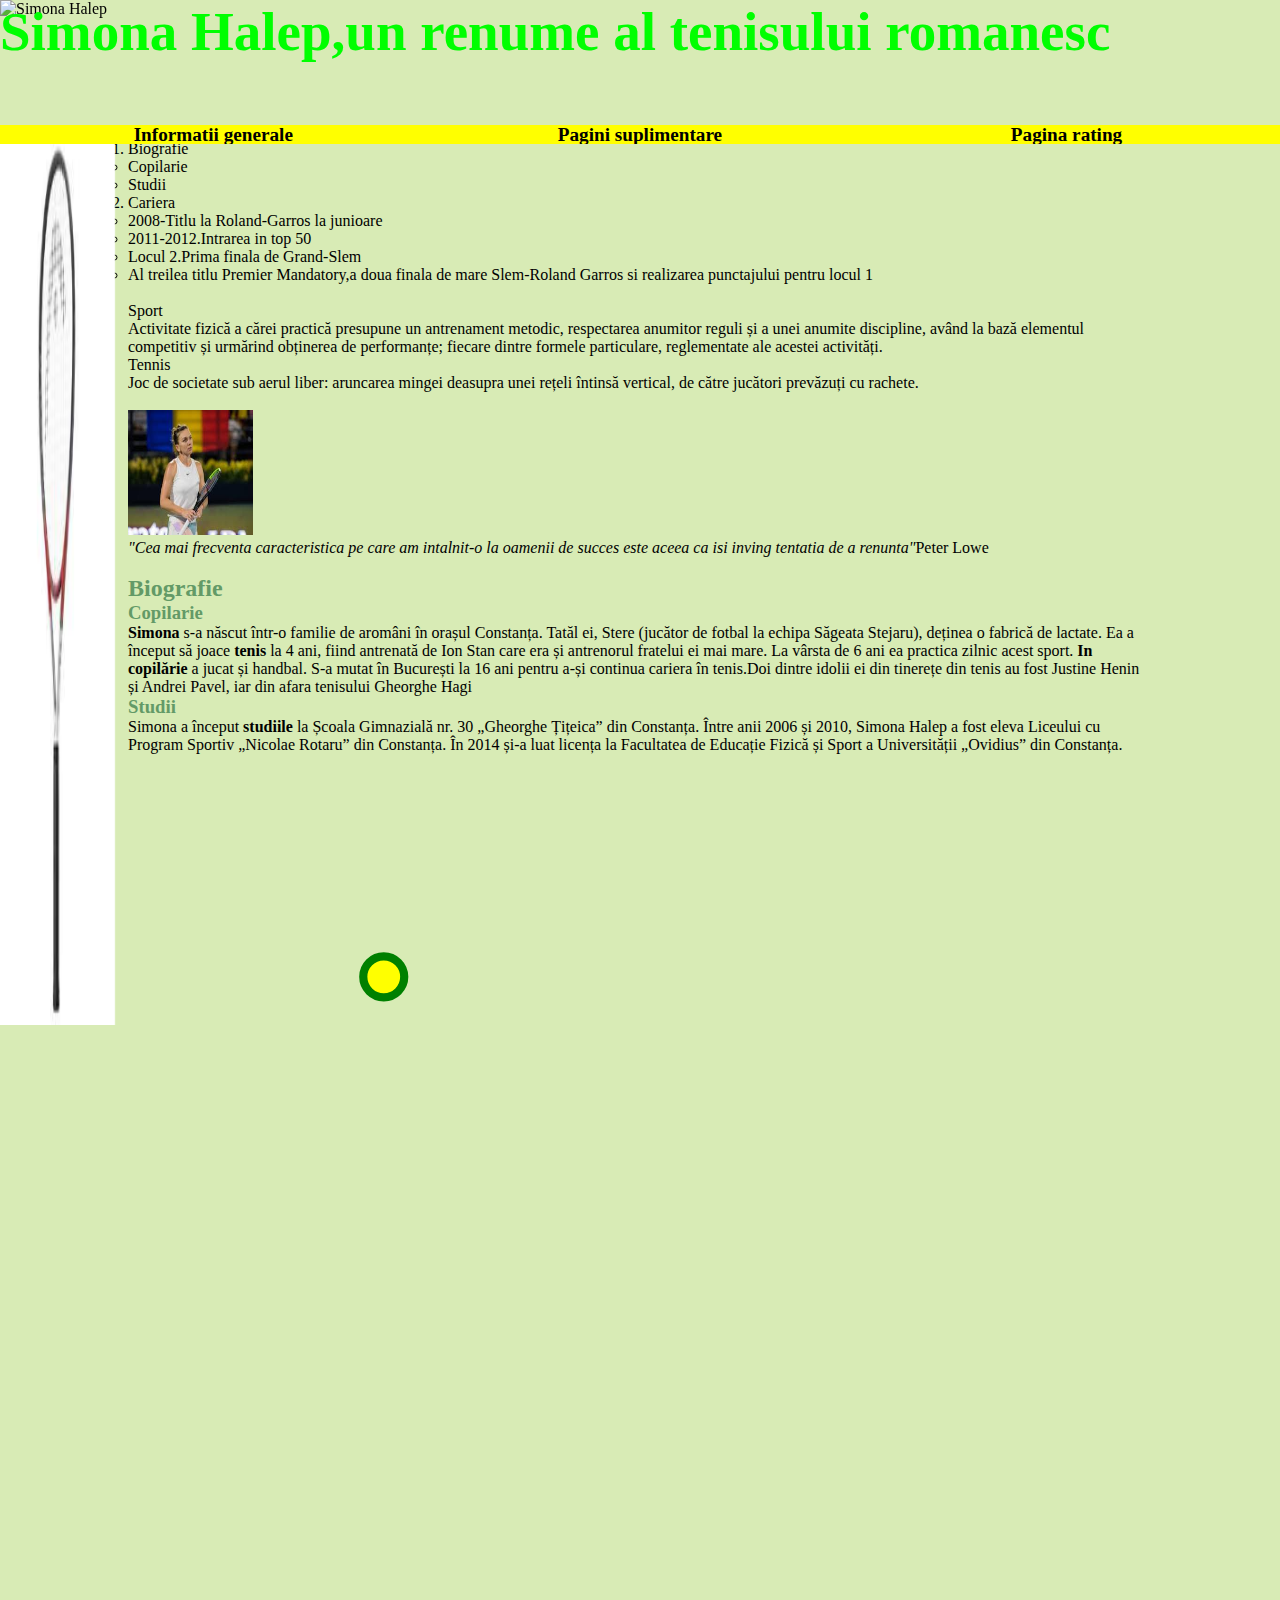
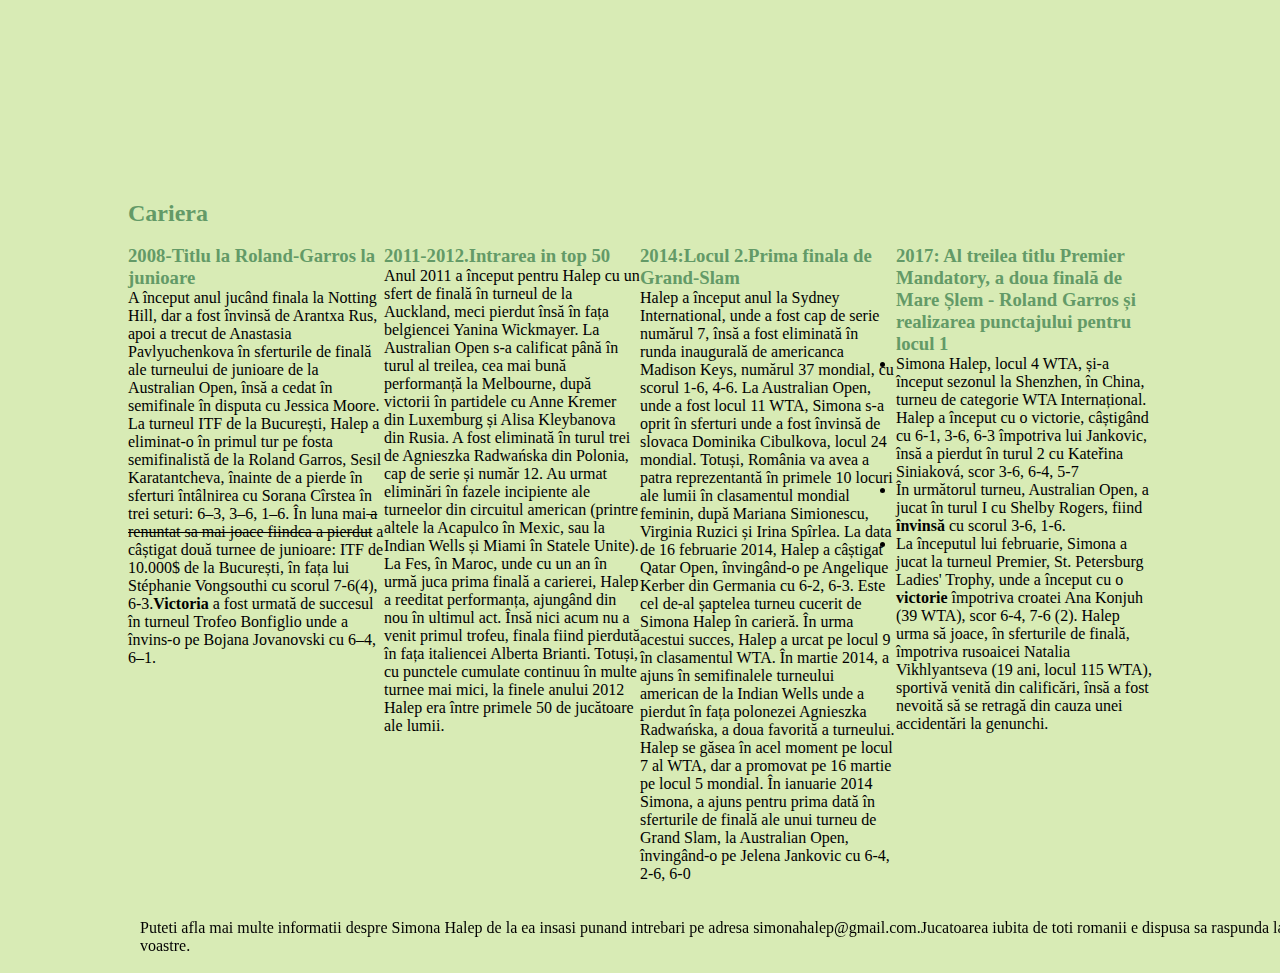
==== index.html @ bb3df4ee "Update index.html" ====
<!DOCTYPE html>
<html lang="ro">
    <head>
        <title>Informatii generale</title>
		<link rel="shortcut icon" type="image/x-icon" href="Resurse/favicon-1.ico">
		<meta charset="UTF-8">
		<meta name="description" content="Aceasta pagina contine informatii generale despre sportiva de la primii ani de copilarie pana la obtinerea celebritatii ca jucatoare de tenis in Romania.">
		<meta name="keywords" content="Simona,tennis,copilarie,studii,esecuri,victorii">
		<meta name="author" content="Stan Nicolae-Alexandru">
		<meta name="viewport" content="width=device-width, initial-scale=1.0">
		<link rel="stylesheet" type="text/css" href="stil_index.css">			  
    </head>
    <body>
        <header>
		    <img id="imgtop" src="https://cacheimg.gsp.ro/autocrop/smp-images-production/gsp.ro/09122019/1575908264228.jpg?width=924&height=600" alt="Simona Halep" title="Simona Halep" >
			 <nav class="wrapper">
				<ul class="menu">
					<li><a href="index.html">Informatii generale</a></li>
					<li>
						<div>Pagini suplimentare</div>
						<ul class="submenu">
							<li><a href="Scoruri.html">Scoruri</a></li>
							<li><a href="Galerie.html">Galerie</a></li>
						</ul>
					</li>
                    <li><a href="Pagina rating.html">Pagina rating</a></li>					
				</ul>
		    </nav>
			<img id="imgleft" src="[data-uri]" alt="Simona Halep" title="Simona Halep" height="100%" width="20%">
			<br>
			<br>
			<br>
            <h1 id="top">Simona Halep,un renume al tenisului romanesc</h1>
        </header>
        <main>
		    <br>
			<br>
            <nav>
			    <ol>
				    <li><a href="#1">Biografie</a>
						<ul>
						    <li><a href="#11">Copilarie</a></li>
						    <li><a href="#12">Studii</a></li>
					    </ul>
					</li>
					<li><a href="#2">Cariera</a>
						<ul>
							<li><a href="#21">2008-Titlu la Roland-Garros la junioare</a></li>
							<li><a href="#22">2011-2012.Intrarea in top 50</a></li>
							<li><a href="#23">Locul 2.Prima finala de Grand-Slem</a></li>
							<li><a href="#24">Al treilea titlu Premier Mandatory,a doua finala de mare Slem-Roland Garros si realizarea punctajului pentru locul 1</a></li> 
						</ul>
					</li>
				</ol>
            </nav>
	    <br>
	    <dl id="def">
		 <dt>Sport</dt>
                 <dd>Activitate fizică a cărei practică presupune un antrenament metodic, respectarea anumitor reguli și a unei anumite discipline, având la bază elementul competitiv și urmărind obținerea de performanțe; fiecare dintre formele particulare, reglementate ale acestei activități.</dd>
	         <dt>Tennis</dt>
                 <dd>Joc de societate sub aerul liber: aruncarea mingei deasupra unei rețeli întinsă vertical, de către jucători prevăzuți cu rachete.</dd>
	    </dl>
	    <br>
            <img src="[data-uri]" alt="Simona Halep" title="Simona Halep" height="125" width="125">
       	    <figcaption><i>"Cea mai frecventa caracteristica pe care am intalnit-o la oamenii de succes este aceea ca isi inving tentatia de a renunta"</i>Peter Lowe</figcaption>
            <br>
            <section>
                <h2 id="1">Biografie</h2>
                <section>
					<h3 id="11">Copilarie</h3>
				    <p><b>Simona</b> s-a născut într-o familie de aromâni în orașul Constanța. Tatăl ei, Stere (jucător de fotbal la echipa Săgeata Stejaru), deținea o fabrică de lactate. Ea a început să joace <b>tenis</b> la 4 ani, fiind antrenată de Ion Stan care era și antrenorul fratelui ei mai mare. La vârsta de 6 ani ea practica zilnic acest sport. <b>In copilărie</b> a jucat și handbal. S-a mutat în București la 16 ani pentru a-și continua cariera în tenis.Doi dintre idolii ei din tinerețe din tenis au fost Justine Henin și Andrei Pavel, iar din afara tenisului Gheorghe Hagi</p>
                </section>
			    <section>
					<h3 id="12">Studii</h3>
				    <p>Simona a început <b>studiile</b> la Școala Gimnazială nr. 30 „Gheorghe Țițeica” din Constanța. Între anii 2006 și 2010, Simona Halep a fost eleva Liceului cu Program Sportiv „Nicolae Rotaru” din Constanța.
În 2014 și-a luat licența la Facultatea de Educație Fizică și Sport a Universității „Ovidius” din Constanța.</p> 
                </section>
				<br>
				<svg viewBox="0 0 250 250" xmlns="http://www.w3.org/2000/svg">
					<circle cx="50" cy="50" r="5" stroke="green" stroke-width="2" fill="yellow" >
						<animate attributeType="XML" attributeName="cx" from="50" to="200" dur="10s" repeatCount="10"/>
					</circle>
                </svg>
				<br>
				<section id="Columns">
                    <h2 id="2">Cariera</h2>
					<br>
				</section>
				<section id="Parent">	
					<section>
					    <h3 id="21">2008-Titlu la Roland-Garros la junioare</h3>
                        <p>A început anul jucând finala la Notting Hill, dar a fost învinsă de Arantxa Rus, apoi a trecut de Anastasia Pavlyuchenkova în sferturile de finală ale turneului de junioare de la Australian Open, însă a cedat în semifinale în disputa cu Jessica Moore.
La turneul ITF de la București, Halep a eliminat-o în primul tur pe fosta semifinalistă de la Roland Garros, Sesil Karatantcheva, înainte de a pierde în sferturi întâlnirea cu Sorana Cîrstea în trei seturi: 6–3, 3–6, 1–6.
În luna mai<s> a renuntat sa mai joace fiindca a pierdut</s> a câștigat două turnee de junioare: ITF de 10.000$ de la București, în fața lui Stéphanie Vongsouthi cu scorul 7-6(4), 6-3.<b>Victoria</b> a fost urmată de succesul în turneul Trofeo Bonfiglio unde a învins-o pe Bojana Jovanovski cu 6–4, 6–1.</p>
                    </section>
                    <section>
                        <h3 id="22">2011-2012.Intrarea in top 50</h3>
                        <p>Anul 2011 a început pentru Halep cu un sfert de finală în turneul de la Auckland, meci pierdut însă în fața belgiencei Yanina Wickmayer. La Australian Open s-a calificat până în turul al treilea, cea mai bună performanță la Melbourne, după victorii în partidele cu Anne Kremer din Luxemburg și Alisa Kleybanova din Rusia. A fost eliminată în turul trei de Agnieszka Radwańska din Polonia, cap de serie și număr 12.
Au urmat eliminări în fazele incipiente ale turneelor din circuitul american (printre altele la Acapulco în Mexic, sau la Indian Wells și Miami în Statele Unite). La Fes, în Maroc, unde cu un an în urmă juca prima finală a carierei, Halep a reeditat performanța, ajungând din nou în ultimul act. Însă nici acum nu a venit primul trofeu, finala fiind pierdută în fața italiencei Alberta Brianti.
Totuși, cu punctele cumulate continuu în multe turnee mai mici, la finele anului 2012 Halep era între primele 50 de jucătoare ale lumii.</p>
                    </section>
					<section>
					    <h3 id="23">2014:Locul 2.Prima finala de Grand-Slam</h3>
                        <p>Halep a început anul la Sydney International, unde a fost cap de serie numărul 7, însă a fost eliminată în runda inaugurală de americanca Madison Keys, numărul 37 mondial, cu scorul 1-6, 4-6. La Australian Open, unde a fost locul 11 WTA, Simona s-a oprit în sferturi unde a fost învinsă de slovaca Dominika Cibulkova, locul 24 mondial. Totuși, România va avea a patra reprezentantă în primele 10 locuri ale lumii în clasamentul mondial feminin, după Mariana Simionescu, Virginia Ruzici și Irina Spîrlea.
La data de 16 februarie 2014, Halep a câștigat Qatar Open, învingând-o pe Angelique Kerber din Germania cu 6-2, 6-3. Este cel de-al șaptelea turneu cucerit de Simona Halep în carieră. În urma acestui succes, Halep a urcat pe locul 9 în clasamentul WTA.
În martie 2014, a ajuns în semifinalele turneului american de la Indian Wells unde a pierdut în fața polonezei Agnieszka Radwańska, a doua favorită a turneului. Halep se găsea în acel moment pe locul 7 al WTA, dar a promovat pe 16 martie pe locul 5 mondial.
În ianuarie 2014 Simona, a ajuns pentru prima dată în sferturile de finală ale unui turneu de Grand Slam, la Australian Open, învingând-o pe Jelena Jankovic cu 6-4, 2-6, 6-0</p>
					</section>
                    <section>
                        <h3 id="24">2017: Al treilea titlu Premier Mandatory, a doua finală de Mare Șlem - Roland Garros și realizarea punctajului pentru locul 1</h3>
						<ul>
							<li>Simona Halep, locul 4 WTA, și-a început sezonul la Shenzhen, în China, turneu de categorie WTA Internațional. Halep a început cu o victorie, câștigând cu 6-1, 3-6, 6-3 împotriva lui Jankovic, însă a pierdut în turul 2 cu Kateřina Siniaková, scor 3-6, 6-4, 5-7</li>
							<li>În următorul turneu, Australian Open, a jucat în turul I cu Shelby Rogers, fiind <b>învinsă</b> cu scorul 3-6, 1-6.</li>
							<li>La începutul lui februarie, Simona a jucat la turneul Premier, St. Petersburg Ladies' Trophy, unde a început cu o <b>victorie</b> împotriva croatei Ana Konjuh (39 WTA), scor 6-4, 7-6 (2). Halep urma să joace, în sferturile de finală, împotriva rusoaicei Natalia Vikhlyantseva (19 ani, locul 115 WTA), sportivă venită din calificări, însă a fost nevoită să se retragă din cauza unei accidentări la genunchi.</li>
                        </ul>							
                    </section>
		        </section>
		  </main>
		  <br>
		  <br>
          <footer>Puteti afla mai multe informatii despre Simona Halep de la ea insasi punand intrebari pe adresa <i><a href="mailto:simonahalep1@gmail.com" id="mail"></i> simonahalep@gmail.com</a>.Jucatoarea iubita de toti romanii e dispusa sa raspunda la toate curiozitatile voastre.</footer>
          <br>		  
     </body>
</html>
---- stil_index.css ----
*{
	margin:0px;
	padding:0px;
	text-indent:0px;
}
main{
	padding-left:10%;
	padding-right:10%;
	padding-top:50px;
}
h1{
	position:fixed;
	font-family:Palace Script MT;
	font-size:55px;
	text-align:center;
	z-index:2;
	color:lime;
	left:0px;
	top:0px;
}
#imgtop{
	position:fixed;
	left:0px;
	top:0px;
	z-index:1;
	height:18%;
	width:100%;
	top:0px;
}
#imgleft{
	position:fixed;
	left:0px;
	top:125px;
	height:100%; 
	width:9%;
}	
header>nav{
	width:100%;
	position:fixed;
	z-index:2;
	left:0px;
	top:125px;
}

ul.menu>li, ul.menu>li>ul.submenu>li{
	display:block;
	font-size:1.2rem;
	font-weight:bold;
	height:1.2rem;
	line-height:1.2rem;
	text-align:center;		
	list-style-type:none;
	overflow:hidden;
}
ul.menu>li{
	float:left;
	width:33.33%;
	background:yellow;
	border-color:lime;
	border-width:3px;
}
 ul.submenu>li{
	width:100%;
	background:pink;
	border-color:purple;
	border-width:3px;
}
ul.menu>li>a,ul.menu>li>div,ul.submenu>li>a{
	display:block;
	height:100%;
	text-decoration:none;
	color:black;
}
ul.menu>li>a:hover, ul.submenu>li>a:hover{
	background:lime;
}
ul.menu>li:hover{
	overflow:visible;
}
h2{
	font-family:"Elephant";
	color:#639A67;
}
h3{
	color:#639A67;
}
#Parent{
	display:flex;
	flex:row nowrap;
	justify-content:space-between;
}
#Parent>section{
	flex-grow:1;
	flex-basis:0;
}
#2{
	display:block;
	text-align:center;
}
body{
	background-color:#D8EBB5;
}
a{
	text-decoration:none;
	color:black
}
footer{
	right:-140px;
	position:relative;
}

@media screen and (max-width:320px){
	*{
		margin:0px;
		padding:0px;
		text-indent:0px;
	}
	main{
		padding-left:10%;
		padding-right:10%;
		padding-top:50px;
		font-size:13px;
	}
	h1{
		position:fixed;
		font-family:Palace Script MT;
		font-size:25px;
		text-align:center;
		z-index:2;
		color:lime;
		left:0px;
		top:0px;
	}
	#imgtop{
		position:fixed;
		left:0px;
		top:0px;
		z-index:1;
		height:18%;
		width:100%;
		top:0px;
	}
	#imgleft{
		position:fixed;
		left:0px;
		top:75px;
		height:100%; 
		width:9%;
	}	
	header>nav{
		width:100%;
		position:fixed;
		z-index:2;
		left:0px;
		top:75px;
	}

	ul.menu>li, ul.menu>li>ul.submenu>li{
		display:block;
		font-size:0.7rem;
		font-weight:bold;
		height:1.2rem;
		line-height:1.2rem;
		text-align:center;		
		list-style-type:none;
		overflow:hidden;
	}
	ul.menu>li{
		float:left;
		width:33.33%;
		background:yellow;
		border-color:lime;
		border-width:3px;
	}
	 ul.submenu>li{
		width:100%;
		background:pink;
		border-color:purple;
		border-width:3px;
	}
	ul.menu>li>a,ul.menu>li>div,ul.submenu>li>a{
		display:block;
		height:100%;
		text-decoration:none;
		color:black;
	}
	ul.menu>li>a:hover, ul.submenu>li>a:hover{
		background:lime;
	}
	ul.menu>li:hover{
		overflow:visible;
	}
	h2{
		font-family:"Elephant";
		color:#639A67;
	}
	h3{
		color:#639A67;
	}
	#Parent{
		display:block;
	}
	#2{
		display:block;
		text-align:center;
	}
	body{
		background-color:#D8EBB5;
	}
	a{
		text-decoration:none;
		color:black
	}
	footer{
		font-size:12px;
		right:-40px;
		position:relative;
	}
}
@media screen and (max-width:768px){
	*{
		margin:0px;
		padding:0px;
		text-indent:0px;
	}
	main{
		padding-left:10%;
		padding-right:10%;
		padding-top:50px;
		font-size:13px;
	}
	h1{
		position:fixed;
		font-family:Palace Script MT;
		font-size:25px;
		text-align:center;
		z-index:2;
		color:lime;
		left:0px;
		top:0px;
	}
	#imgtop{
		position:fixed;
		left:0px;
		top:0px;
		z-index:1;
		height:13%;
		width:100%;
		top:0px;
	}
	#imgleft{
		position:fixed;
		left:0px;
		top:120px;
		height:100%; 
		width:9%;
	}	
	header>nav{
		width:100%;
		position:fixed;
		z-index:2;
		left:0px;
		top:120px;
	}

	ul.menu>li, ul.menu>li>ul.submenu>li{
		display:block;
		font-size:0.7rem;
		font-weight:bold;
		height:1.2rem;
		line-height:1.2rem;
		text-align:center;		
		list-style-type:none;
		overflow:hidden;
	}
	ul.menu>li{
		float:left;
		width:33.33%;
		background:yellow;
		border-color:lime;
		border-width:3px;
	}
	 ul.submenu>li{
		width:100%;
		background:pink;
		border-color:purple;
		border-width:3px;
	}
	ul.menu>li>a,ul.menu>li>div,ul.submenu>li>a{
		display:block;
		height:100%;
		text-decoration:none;
		color:black;
	}
	ul.menu>li>a:hover, ul.submenu>li>a:hover{
		background:lime;
	}
	ul.menu>li:hover{
		overflow:visible;
	}
	h2{
		font-family:"Elephant";
		color:#639A67;
	}
	h3{
		color:#639A67;
	}
	#Parent{
		display:grid;
		grid-template-columns:auto auto;
	}
	#2{
		display:block;
		text-align:center
	}
	body{
		background-color:#D8EBB5;
	}
	a{
		text-decoration:none;
		color:black
	}
	footer{
		font-size:15px;
		right:-80 px;
		position:relative;
	}
}
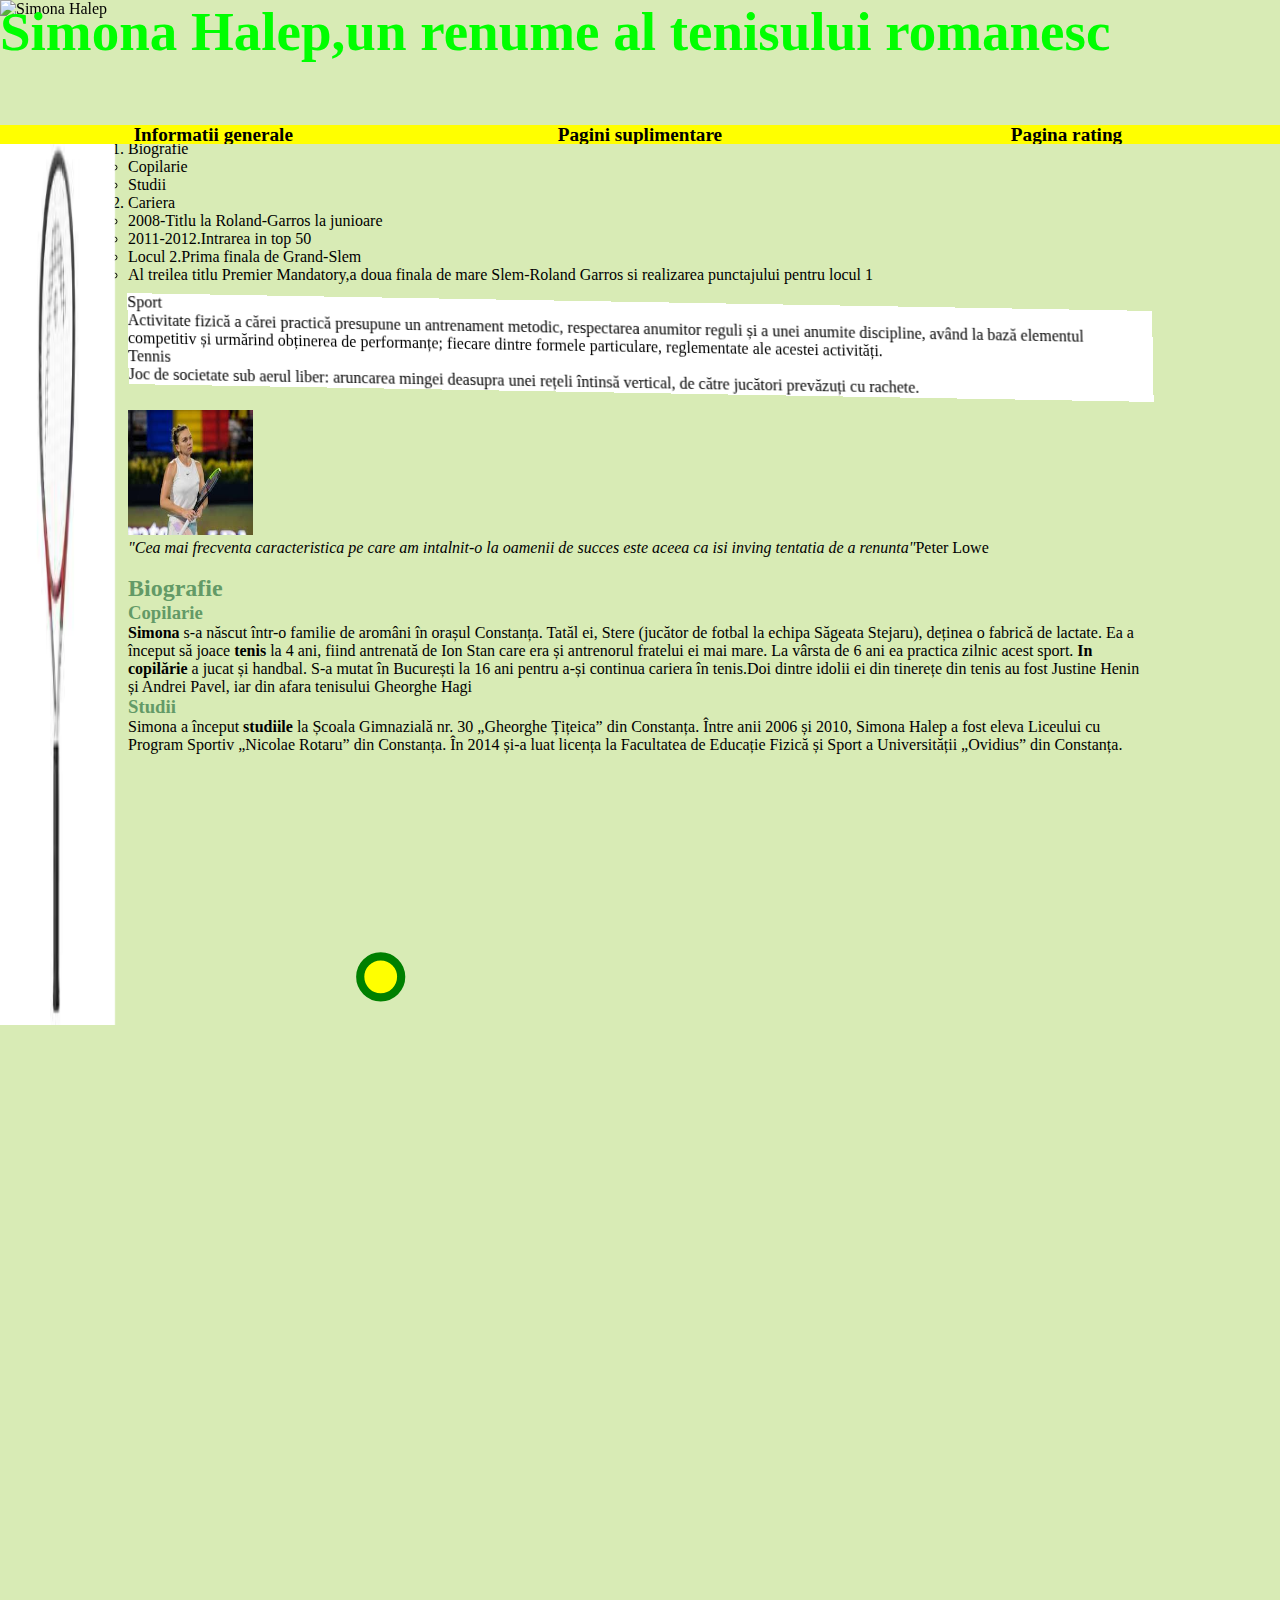
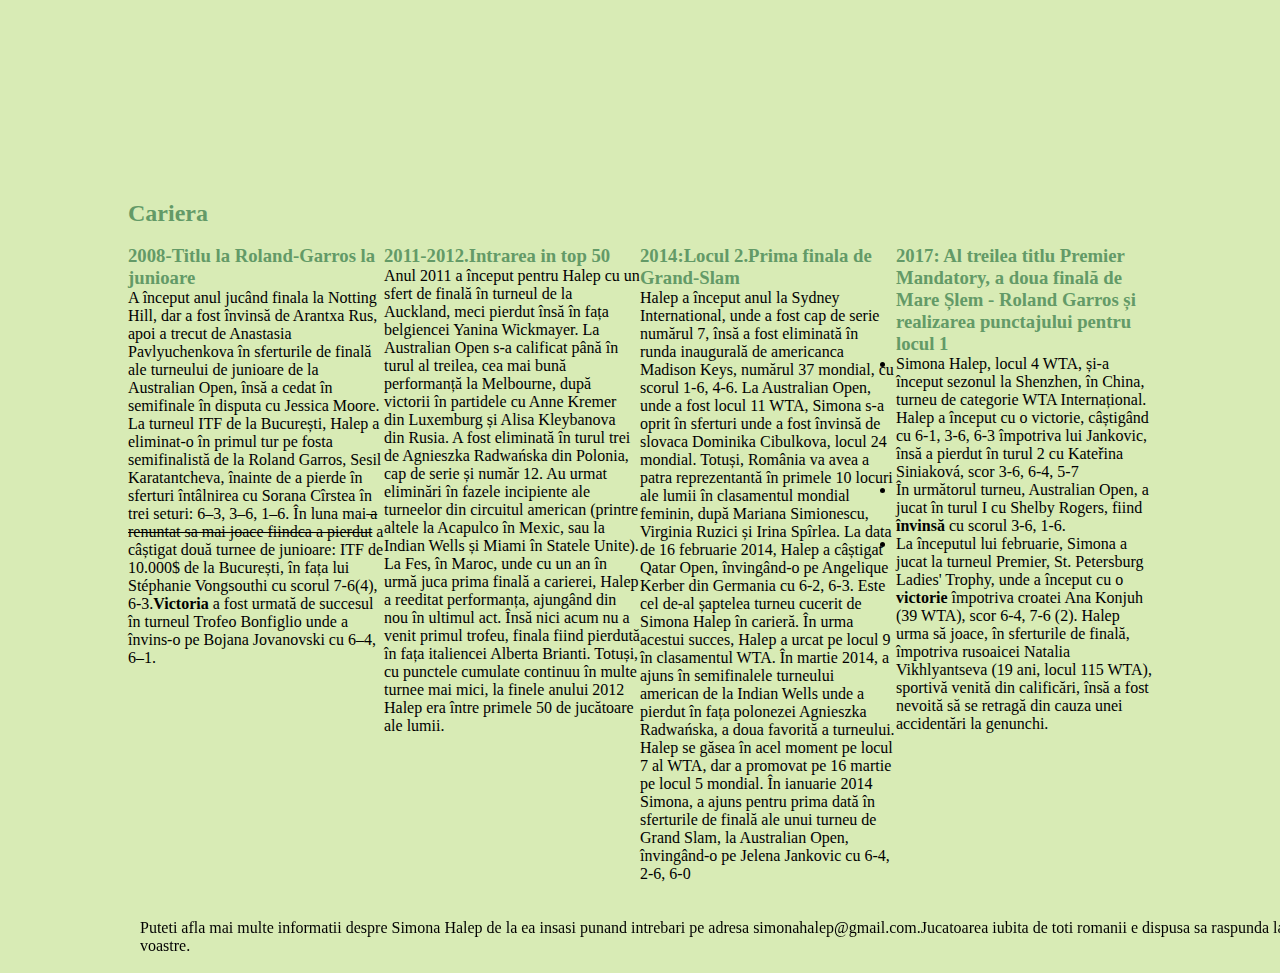
==== commit 04d83ce0: "Update index.html" ====
--- a/index.html
+++ b/index.html
@@ -12,6 +12,7 @@
     </head>
     <body>
         <header>
+		    <h1 id="top">Simona Halep,un renume al tenisului romanesc</h1>
 		    <img id="imgtop" src="https://cacheimg.gsp.ro/autocrop/smp-images-production/gsp.ro/09122019/1575908264228.jpg?width=924&height=600" alt="Simona Halep" title="Simona Halep" >
 			 <nav class="wrapper">
 				<ul class="menu">
@@ -30,7 +31,6 @@
 			<br>
 			<br>
 			<br>
-            <h1 id="top">Simona Halep,un renume al tenisului romanesc</h1>
         </header>
         <main>
 		    <br>
--- a/stil_index.css
+++ b/stil_index.css
@@ -14,9 +14,23 @@
 	font-size:55px;
 	text-align:center;
 	z-index:2;
+	animation-name:welcome;
+	animation-duration:2s;
+	animation-timing-function:linear;
 	color:lime;
 	left:0px;
 	top:0px;
+}
+@keyframes welcome{
+	0%{color:red;
+	   left:300px;
+	   top:0px;}
+	50%{color:yellow;
+	   left:150px;
+	   top:0px;}
+	100%{color:lime;
+	   left:0px;
+	   top:0px;}	
 }
 #imgtop{
 	position:fixed;
@@ -104,6 +118,10 @@
 	text-decoration:none;
 	color:black
 }
+#def{
+    background-color:white;
+    transform:skew(1deg,1deg);	
+}
 footer{
 	right:-140px;
 	position:relative;
@@ -126,10 +144,18 @@
 		font-family:Palace Script MT;
 		font-size:25px;
 		text-align:center;
+		animation-name:smallwelcome;
+	        animation-duration:2s;
+	        animation-timing-function:linear;
 		z-index:2;
 		color:lime;
 		left:0px;
 		top:0px;
+	}
+	@keyframes smallwelcome{
+		0%{color:red;}
+		50%{color:yellow;}
+		100%{color:lime;}	
 	}
 	#imgtop{
 		position:fixed;
@@ -211,6 +237,10 @@
 		text-decoration:none;
 		color:black
 	}
+	#def{
+	         background-color:white;
+                 transform:skew(1deg,1deg);	
+        }
 	footer{
 		font-size:12px;
 		right:-40px;
@@ -232,19 +262,30 @@
 	h1{
 		position:fixed;
 		font-family:Palace Script MT;
-		font-size:25px;
+		font-size:37px;
 		text-align:center;
 		z-index:2;
 		color:lime;
 		left:0px;
 		top:0px;
 	}
+	@keyframes welcome{
+		0%{color:red;
+		   left:300px;
+		   top:0px;}
+		50%{color:yellow;
+		    left:150px;
+		    top:0px;}
+		100%{color:lime;
+		    left:0px;
+		    top:0px;}	
+	}
 	#imgtop{
 		position:fixed;
 		left:0px;
 		top:0px;
 		z-index:1;
-		height:13%;
+		height:10%;
 		width:100%;
 		top:0px;
 	}
@@ -253,7 +294,7 @@
 		left:0px;
 		top:120px;
 		height:100%; 
-		width:9%;
+		width:7%;
 	}	
 	header>nav{
 		width:100%;
@@ -320,6 +361,10 @@
 		text-decoration:none;
 		color:black
 	}
+	#def{
+	        background-color:white;
+                transform:skew(1deg,1deg) translate(7px);	
+        }
 	footer{
 		font-size:15px;
 		right:-80 px;
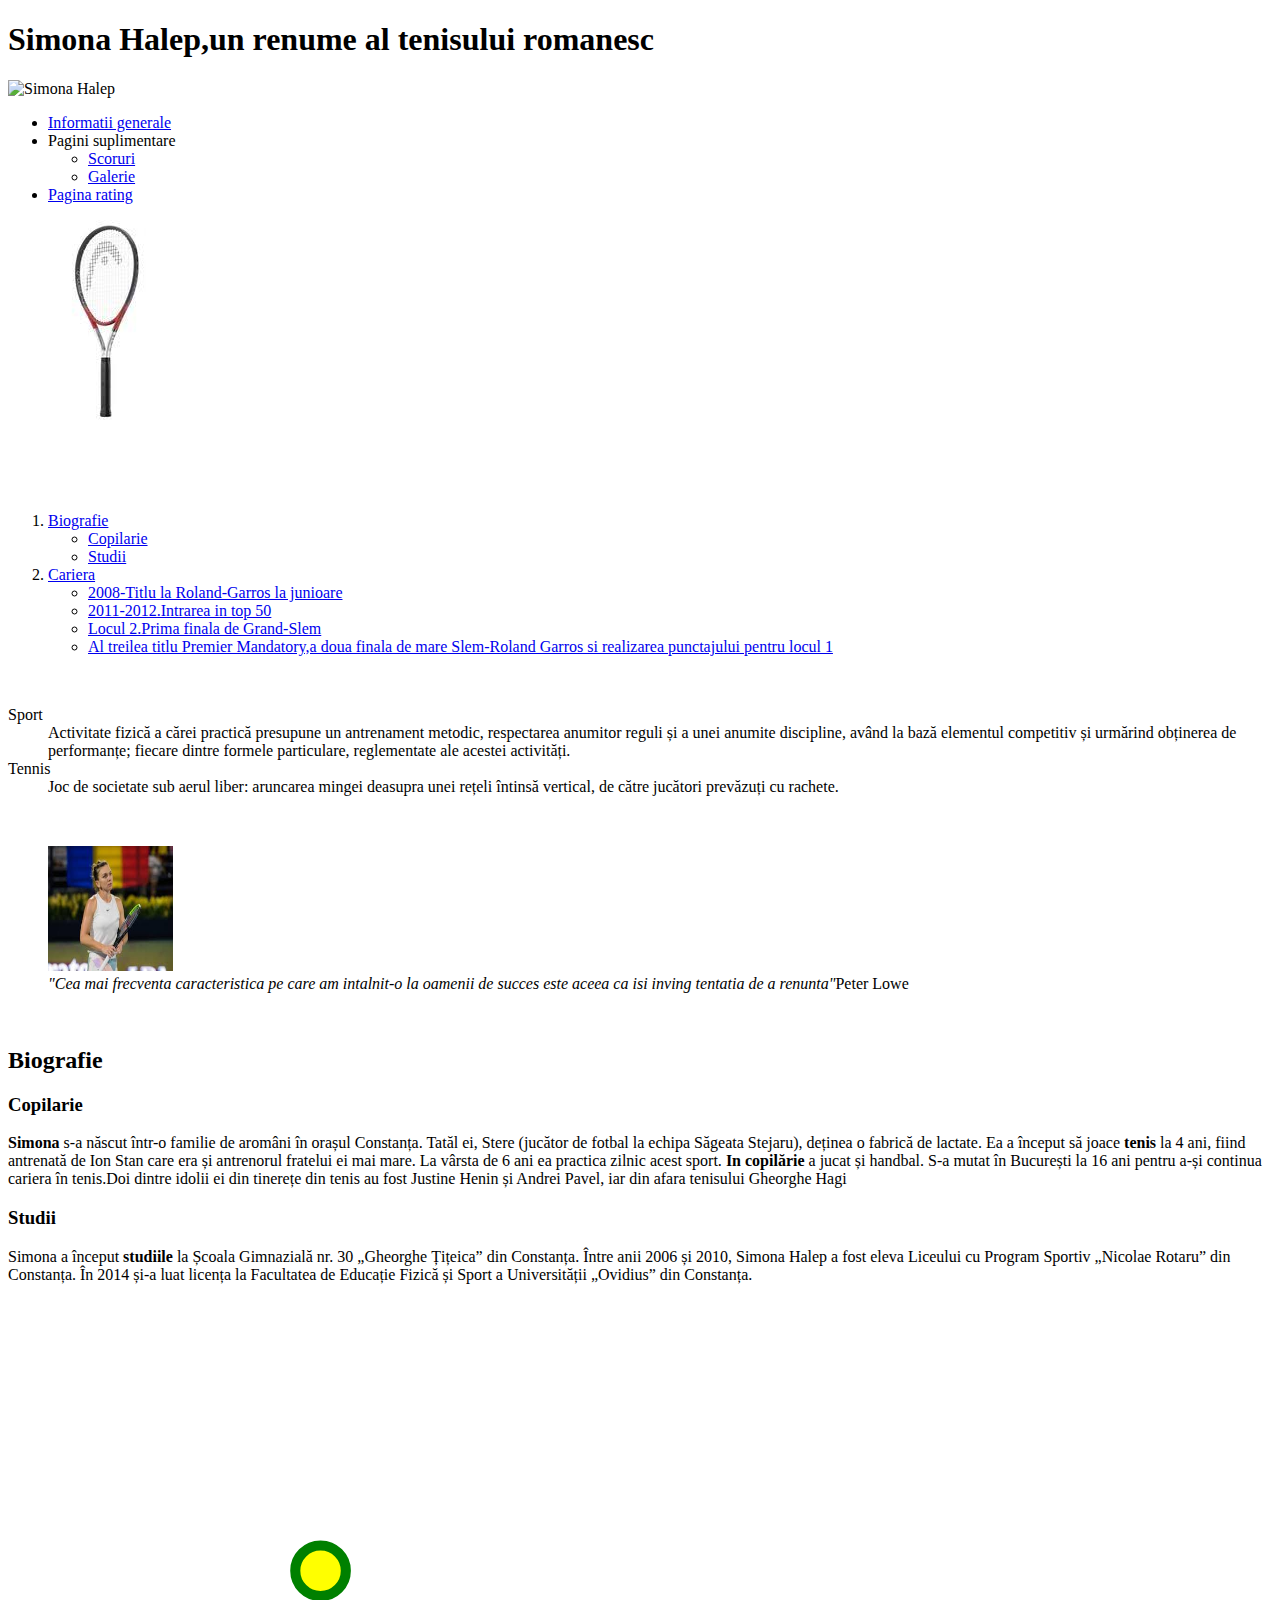
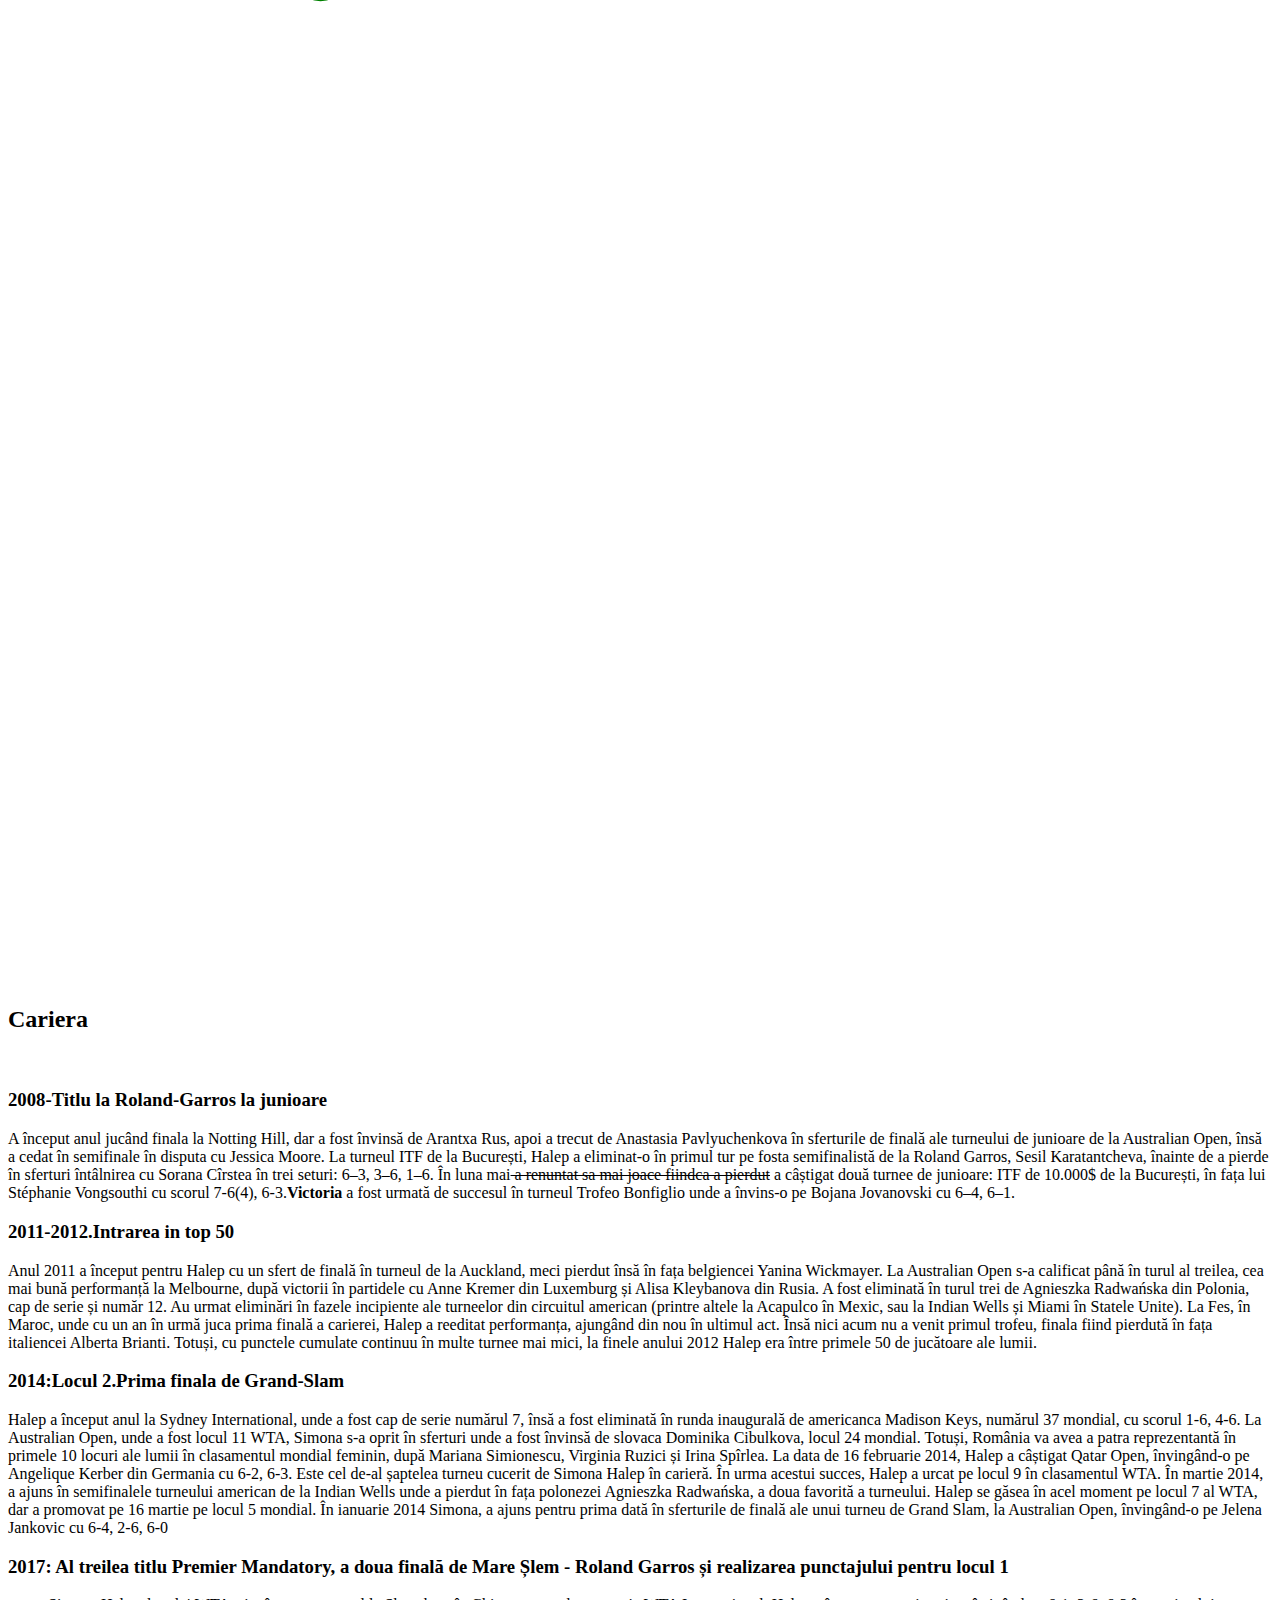
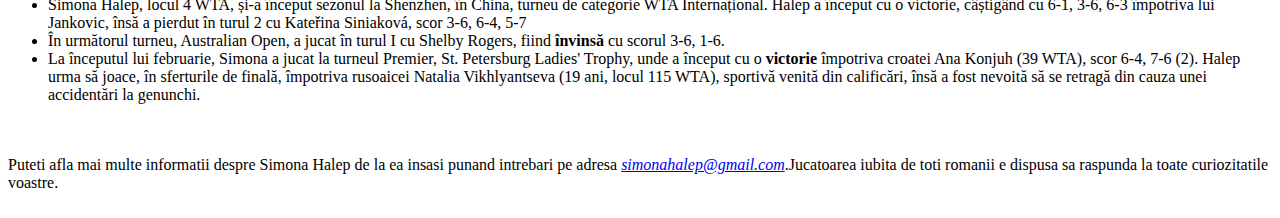
==== commit bff240a4: "Update index.html" ====
--- a/index.html
+++ b/index.html
@@ -8,7 +8,7 @@
 		<meta name="keywords" content="Simona,tennis,copilarie,studii,esecuri,victorii">
 		<meta name="author" content="Stan Nicolae-Alexandru">
 		<meta name="viewport" content="width=device-width, initial-scale=1.0">
-		<link rel="stylesheet" type="text/css" href="stil_index.css">			  
+		<link rel="stylesheet" type="text/css" href="stil.css">			  
     </head>
     <body>
         <header>
@@ -24,10 +24,10 @@
 							<li><a href="Galerie.html">Galerie</a></li>
 						</ul>
 					</li>
-                    <li><a href="Pagina rating.html">Pagina rating</a></li>					
+                    <li><a href="Paginarating.html">Pagina rating</a></li>					
 				</ul>
 		    </nav>
-			<img id="imgleft" src="[data-uri]" alt="Simona Halep" title="Simona Halep" height="100%" width="20%">
+			<img id="imgleft" src="[data-uri]" alt="Simona Halep" title="Simona Halep">
 			<br>
 			<br>
 			<br>
@@ -61,8 +61,10 @@
                  <dd>Joc de societate sub aerul liber: aruncarea mingei deasupra unei rețeli întinsă vertical, de către jucători prevăzuți cu rachete.</dd>
 	    </dl>
 	    <br>
-            <img src="[data-uri]" alt="Simona Halep" title="Simona Halep" height="125" width="125">
-       	    <figcaption><i>"Cea mai frecventa caracteristica pe care am intalnit-o la oamenii de succes este aceea ca isi inving tentatia de a renunta"</i>Peter Lowe</figcaption>
+            <figure>
+                <img src="[data-uri]" alt="Simona Halep" title="Simona Halep" height="125" width="125">
+       	        <figcaption><i>"Cea mai frecventa caracteristica pe care am intalnit-o la oamenii de succes este aceea ca isi inving tentatia de a renunta"</i>Peter Lowe</figcaption>
+            </figure>
             <br>
             <section>
                 <h2 id="1">Biografie</h2>
@@ -86,7 +88,7 @@
                     <h2 id="2">Cariera</h2>
 					<br>
 				</section>
-				<section id="Parent">	
+				<div id="Parent">	
 					<section>
 					    <h3 id="21">2008-Titlu la Roland-Garros la junioare</h3>
                         <p>A început anul jucând finala la Notting Hill, dar a fost învinsă de Arantxa Rus, apoi a trecut de Anastasia Pavlyuchenkova în sferturile de finală ale turneului de junioare de la Australian Open, însă a cedat în semifinale în disputa cu Jessica Moore.
@@ -114,11 +116,12 @@
 							<li>La începutul lui februarie, Simona a jucat la turneul Premier, St. Petersburg Ladies' Trophy, unde a început cu o <b>victorie</b> împotriva croatei Ana Konjuh (39 WTA), scor 6-4, 7-6 (2). Halep urma să joace, în sferturile de finală, împotriva rusoaicei Natalia Vikhlyantseva (19 ani, locul 115 WTA), sportivă venită din calificări, însă a fost nevoită să se retragă din cauza unei accidentări la genunchi.</li>
                         </ul>							
                     </section>
-		        </section>
+		        </div>
+                    </section>
 		  </main>
 		  <br>
 		  <br>
-          <footer>Puteti afla mai multe informatii despre Simona Halep de la ea insasi punand intrebari pe adresa <i><a href="mailto:simonahalep1@gmail.com" id="mail"></i> simonahalep@gmail.com</a>.Jucatoarea iubita de toti romanii e dispusa sa raspunda la toate curiozitatile voastre.</footer>
+          <footer>Puteti afla mai multe informatii despre Simona Halep de la ea insasi punand intrebari pe adresa <i><a href="mailto:simonahalep1@gmail.com" id="mail">simonahalep@gmail.com</a></i>.Jucatoarea iubita de toti romanii e dispusa sa raspunda la toate curiozitatile voastre.</footer>
           <br>		  
      </body>
 </html>
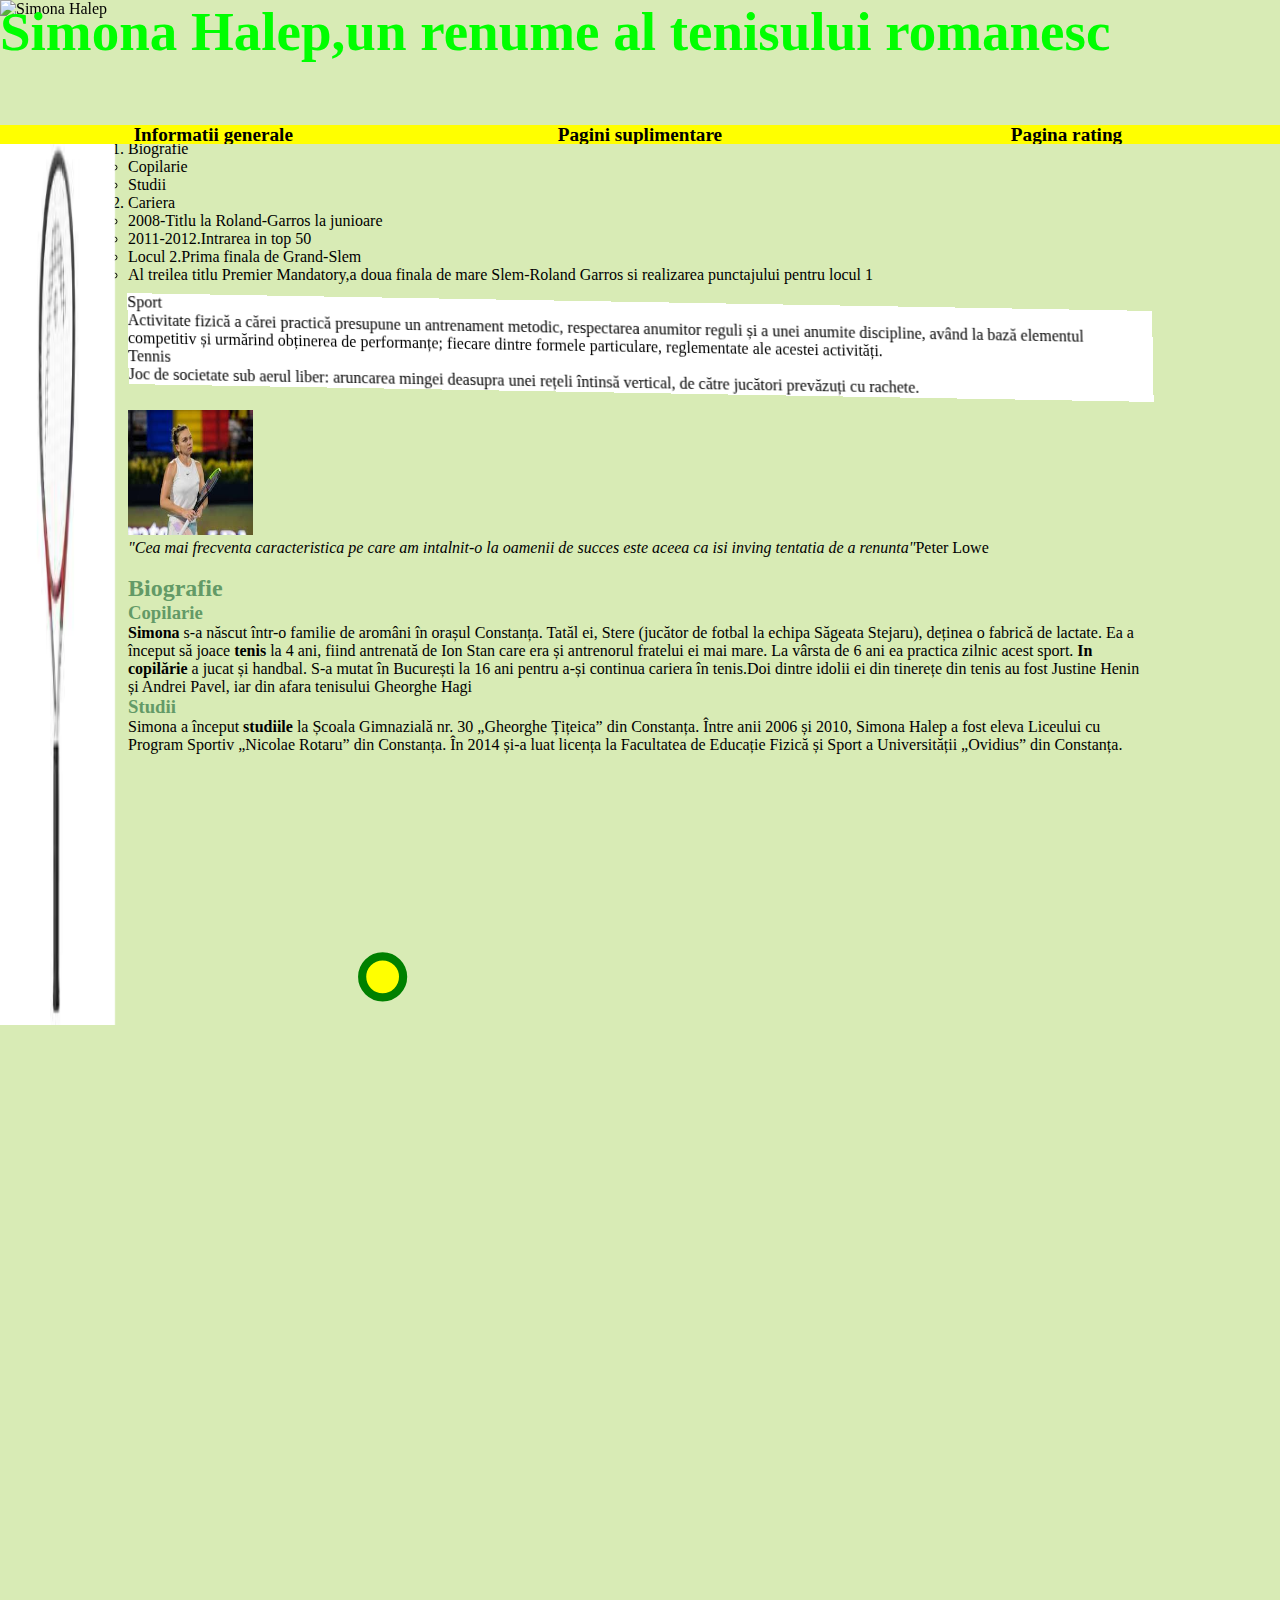
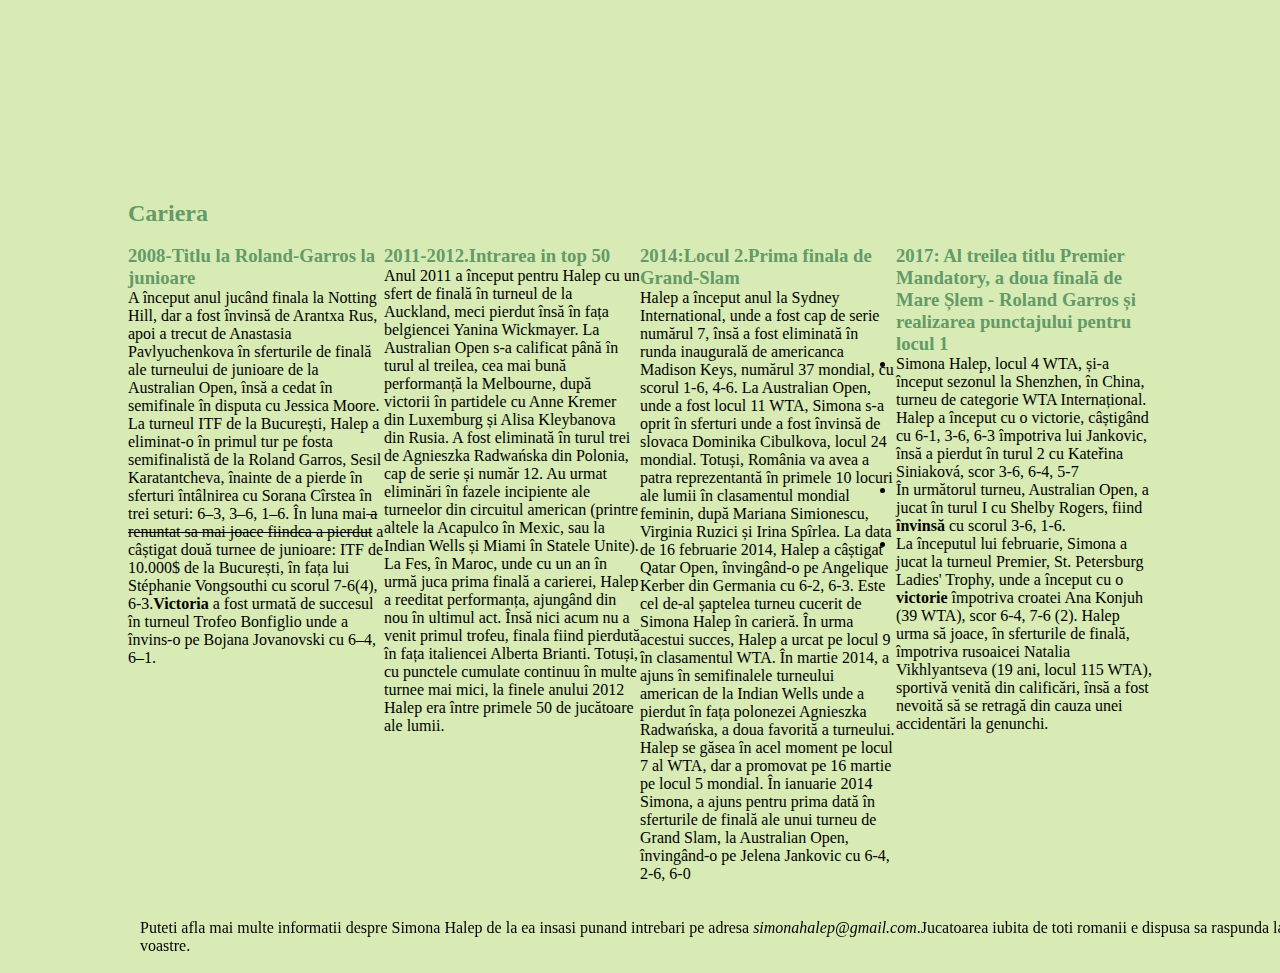
==== commit 04b4f45a: "Update index.html" ====
--- a/index.html
+++ b/index.html
@@ -8,7 +8,7 @@
 		<meta name="keywords" content="Simona,tennis,copilarie,studii,esecuri,victorii">
 		<meta name="author" content="Stan Nicolae-Alexandru">
 		<meta name="viewport" content="width=device-width, initial-scale=1.0">
-		<link rel="stylesheet" type="text/css" href="stil.css">			  
+		<link rel="stylesheet" type="text/css" href="stil_index.css">			  
     </head>
     <body>
         <header>
--- a/stil_index.css
+++ b/stil_index.css
@@ -0,0 +1,373 @@
+*{
+	margin:0px;
+	padding:0px;
+	text-indent:0px;
+}
+main{
+	padding-left:10%;
+	padding-right:10%;
+	padding-top:50px;
+}
+h1{
+	position:fixed;
+	font-family:PalaceScriptMT;
+	font-size:55px;
+	text-align:center;
+	z-index:2;
+	animation-name:welcome;
+	animation-duration:2s;
+	animation-timing-function:linear;
+	color:lime;
+	left:0px;
+	top:0px;
+}
+@keyframes welcome{
+	0%{color:red;
+	   left:300px;
+	   top:0px;}
+	50%{color:yellow;
+	   left:150px;
+	   top:0px;}
+	100%{color:lime;
+	   left:0px;
+	   top:0px;}	
+}
+#imgtop{
+	position:fixed;
+	left:0px;
+	top:0px;
+	z-index:1;
+	height:18%;
+	width:100%;
+	top:0px;
+}
+#imgleft{
+	position:fixed;
+	left:0px;
+	top:125px;
+	height:100%; 
+	width:9%;
+}	
+header>nav{
+	width:100%;
+	position:fixed;
+	z-index:2;
+	left:0px;
+	top:125px;
+}
+
+ul.menu>li, ul.menu>li>ul.submenu>li{
+	display:block;
+	font-size:1.2rem;
+	font-weight:bold;
+	height:1.2rem;
+	line-height:1.2rem;
+	text-align:center;		
+	list-style-type:none;
+	overflow:hidden;
+}
+ul.menu>li{
+	float:left;
+	width:33.33%;
+	background:yellow;
+	border-color:lime;
+	border-width:3px;
+}
+ ul.submenu>li{
+	width:100%;
+	background:pink;
+	border-color:purple;
+	border-width:3px;
+}
+ul.menu>li>a,ul.menu>li>div,ul.submenu>li>a{
+	display:block;
+	height:100%;
+	text-decoration:none;
+	color:black;
+}
+ul.menu>li>a:hover, ul.submenu>li>a:hover{
+	background:lime;
+}
+ul.menu>li:hover{
+	overflow:visible;
+}
+h2{
+	font-family:"Elephant";
+	color:#639A67;
+}
+h3{
+	color:#639A67;
+}
+#Parent{
+	display:flex;
+	flex-flow:row nowrap;
+	justify-content:space-between;
+}
+#Parent>section{
+	flex-grow:1;
+	flex-basis:0;
+}
+#2{
+	display:block;
+	text-align:center;
+}
+body{
+	background-color:#D8EBB5;
+}
+a{
+	text-decoration:none;
+	color:black
+}
+#def{
+    background-color:white;
+    transform:skew(1deg,1deg);	
+}
+footer{
+	right:-140px;
+	position:relative;
+}
+
+@media screen and (max-width:320px){
+	*{
+		margin:0px;
+		padding:0px;
+		text-indent:0px;
+	}
+	main{
+		padding-left:10%;
+		padding-right:10%;
+		padding-top:50px;
+		font-size:13px;
+	}
+	h1{
+		position:fixed;
+		font-family:PalaceScriptMT;
+		font-size:25px;
+		text-align:center;
+		animation-name:smallwelcome;
+	        animation-duration:2s;
+	        animation-timing-function:linear;
+		z-index:2;
+		color:lime;
+		left:0px;
+		top:0px;
+	}
+	@keyframes smallwelcome{
+		0%{color:red;}
+		50%{color:yellow;}
+		100%{color:lime;}	
+	}
+	#imgtop{
+		position:fixed;
+		left:0px;
+		top:0px;
+		z-index:1;
+		height:18%;
+		width:100%;
+		top:0px;
+	}
+	#imgleft{
+		position:fixed;
+		left:0px;
+		top:75px;
+		height:100%; 
+		width:9%;
+	}	
+	header>nav{
+		width:100%;
+		position:fixed;
+		z-index:2;
+		left:0px;
+		top:75px;
+	}
+
+	ul.menu>li, ul.menu>li>ul.submenu>li{
+		display:block;
+		font-size:0.7rem;
+		font-weight:bold;
+		height:1.2rem;
+		line-height:1.2rem;
+		text-align:center;		
+		list-style-type:none;
+		overflow:hidden;
+	}
+	ul.menu>li{
+		float:left;
+		width:33.33%;
+		background:yellow;
+		border-color:lime;
+		border-width:3px;
+	}
+	 ul.submenu>li{
+		width:100%;
+		background:pink;
+		border-color:purple;
+		border-width:3px;
+	}
+	ul.menu>li>a,ul.menu>li>div,ul.submenu>li>a{
+		display:block;
+		height:100%;
+		text-decoration:none;
+		color:black;
+	}
+	ul.menu>li>a:hover, ul.submenu>li>a:hover{
+		background:lime;
+	}
+	ul.menu>li:hover{
+		overflow:visible;
+	}
+	h2{
+		font-family:"Elephant";
+		color:#639A67;
+	}
+	h3{
+		color:#639A67;
+	}
+	#Parent{
+		display:block;
+	}
+	#2{
+		display:block;
+		text-align:center;
+	}
+	body{
+		background-color:#D8EBB5;
+	}
+	a{
+		text-decoration:none;
+		color:black
+	}
+	#def{
+	         background-color:white;
+                 transform:skew(1deg,1deg);	
+        }
+	footer{
+		font-size:12px;
+		right:-40px;
+		position:relative;
+	}
+}
+@media screen and (max-width:768px){
+	*{
+		margin:0px;
+		padding:0px;
+		text-indent:0px;
+	}
+	main{
+		padding-left:10%;
+		padding-right:10%;
+		padding-top:50px;
+		font-size:13px;
+	}
+	h1{
+		position:fixed;
+		font-family:PalaceScriptMT;
+		font-size:37px;
+		text-align:center;
+		z-index:2;
+		color:lime;
+		left:0px;
+		top:0px;
+	}
+	@keyframes welcome{
+		0%{color:red;
+		   left:300px;
+		   top:0px;}
+		50%{color:yellow;
+		    left:150px;
+		    top:0px;}
+		100%{color:lime;
+		    left:0px;
+		    top:0px;}	
+	}
+	#imgtop{
+		position:fixed;
+		left:0px;
+		top:0px;
+		z-index:1;
+		height:10%;
+		width:100%;
+		top:0px;
+	}
+	#imgleft{
+		position:fixed;
+		left:0px;
+		top:120px;
+		height:100%; 
+		width:7%;
+	}	
+	header>nav{
+		width:100%;
+		position:fixed;
+		z-index:2;
+		left:0px;
+		top:120px;
+	}
+
+	ul.menu>li, ul.menu>li>ul.submenu>li{
+		display:block;
+		font-size:0.7rem;
+		font-weight:bold;
+		height:1.2rem;
+		line-height:1.2rem;
+		text-align:center;		
+		list-style-type:none;
+		overflow:hidden;
+	}
+	ul.menu>li{
+		float:left;
+		width:33.33%;
+		background:yellow;
+		border-color:lime;
+		border-width:3px;
+	}
+	 ul.submenu>li{
+		width:100%;
+		background:pink;
+		border-color:purple;
+		border-width:3px;
+	}
+	ul.menu>li>a,ul.menu>li>div,ul.submenu>li>a{
+		display:block;
+		height:100%;
+		text-decoration:none;
+		color:black;
+	}
+	ul.menu>li>a:hover, ul.submenu>li>a:hover{
+		background:lime;
+	}
+	ul.menu>li:hover{
+		overflow:visible;
+	}
+	h2{
+		font-family:"Elephant";
+		color:#639A67;
+	}
+	h3{
+		color:#639A67;
+	}
+	#Parent{
+		display:grid;
+		grid-template-columns:auto auto;
+	}
+	#2{
+		display:block;
+		text-align:center
+	}
+	body{
+		background-color:#D8EBB5;
+	}
+	a{
+		text-decoration:none;
+		color:black
+	}
+	#def{
+	        background-color:white;
+                transform:skew(1deg,1deg) translate(7px);	
+        }
+	footer{
+		font-size:15px;
+		right:-80px;
+		position:relative;
+	}
+}				
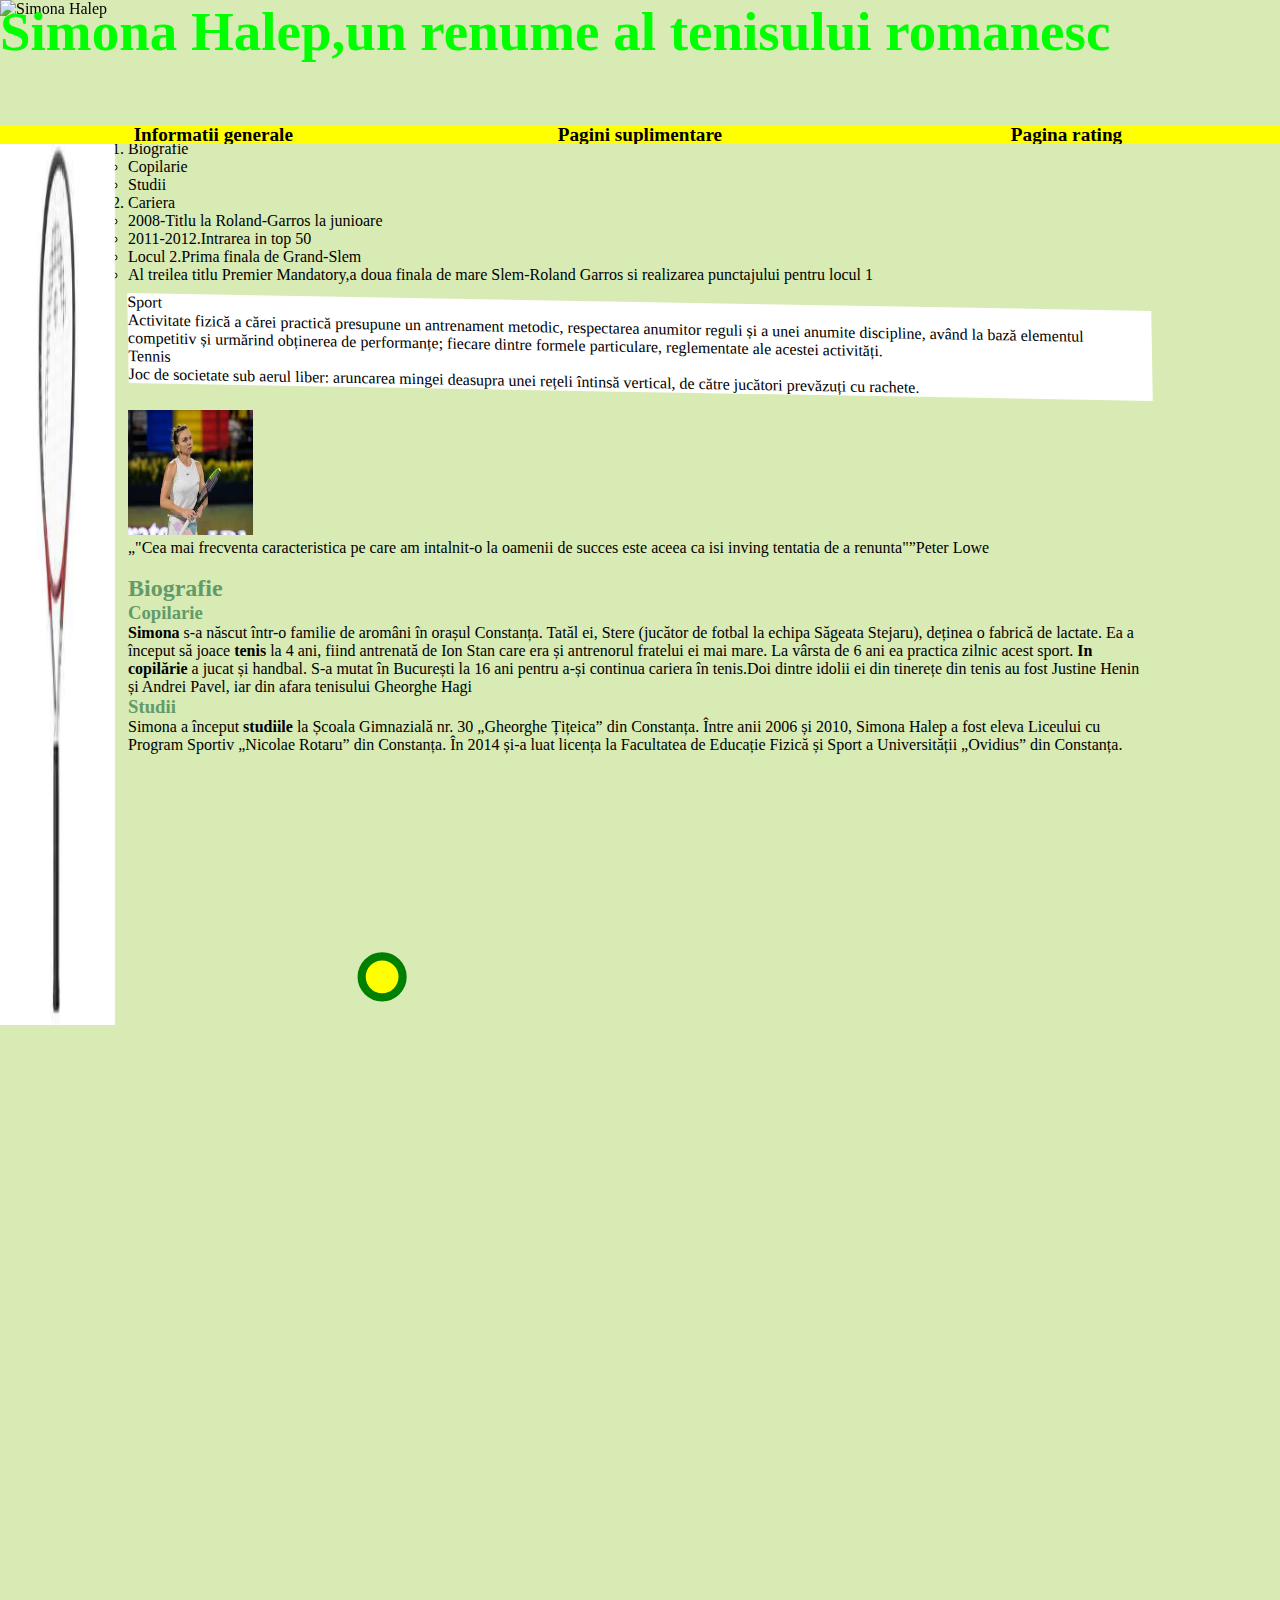
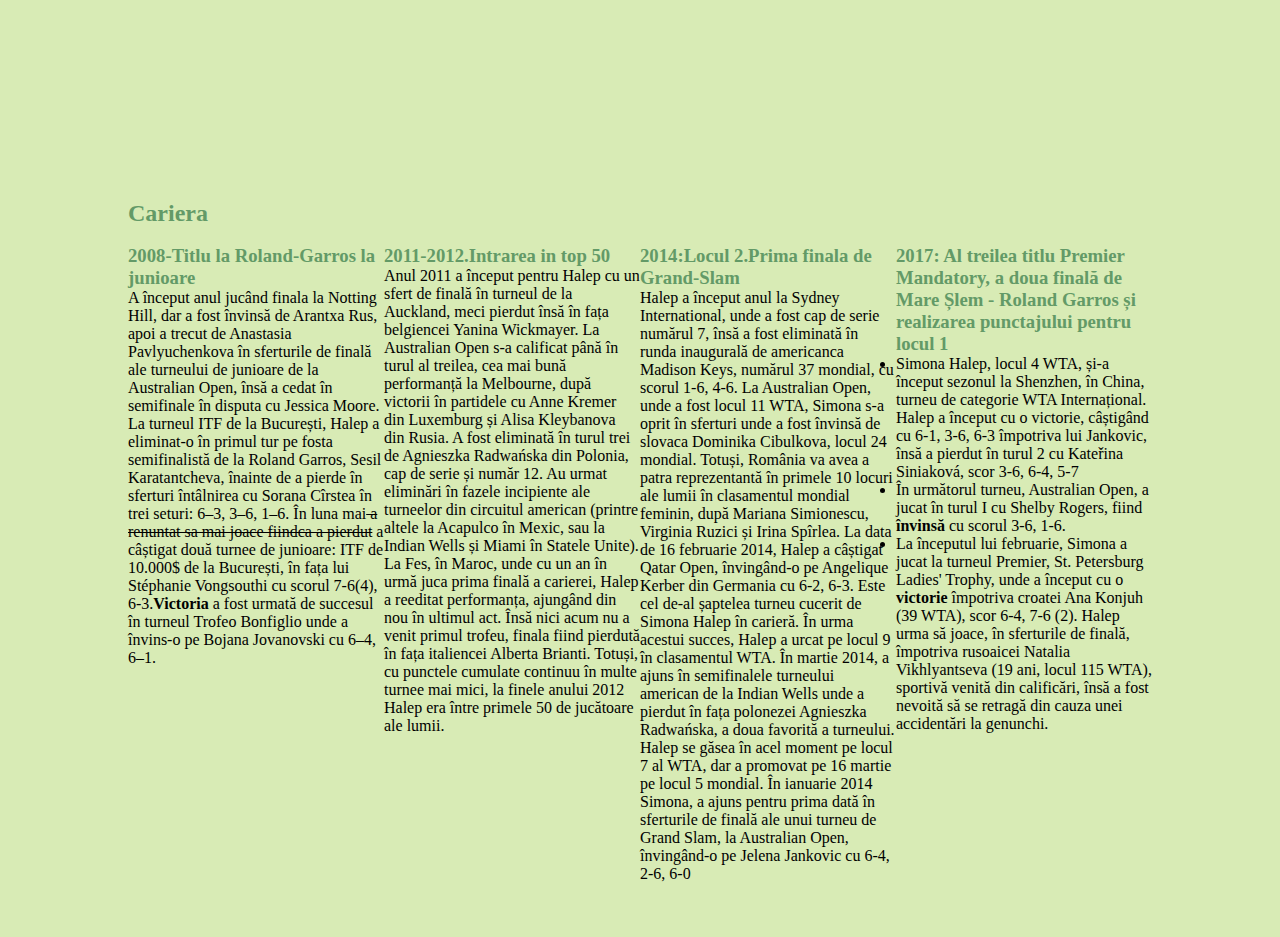
==== commit 93685c34: "Update index.html" ====
--- a/index.html
+++ b/index.html
@@ -63,7 +63,7 @@
 	    <br>
             <figure>
                 <img src="[data-uri]" alt="Simona Halep" title="Simona Halep" height="125" width="125">
-       	        <figcaption><i>"Cea mai frecventa caracteristica pe care am intalnit-o la oamenii de succes este aceea ca isi inving tentatia de a renunta"</i>Peter Lowe</figcaption>
+       	        <figcaption><q>"Cea mai frecventa caracteristica pe care am intalnit-o la oamenii de succes este aceea ca isi inving tentatia de a renunta"</q>Peter Lowe</figcaption>
             </figure>
             <br>
             <section>
@@ -121,7 +121,6 @@
 		  </main>
 		  <br>
 		  <br>
-          <footer>Puteti afla mai multe informatii despre Simona Halep de la ea insasi punand intrebari pe adresa <i><a href="mailto:simonahalep1@gmail.com" id="mail">simonahalep@gmail.com</a></i>.Jucatoarea iubita de toti romanii e dispusa sa raspunda la toate curiozitatile voastre.</footer>
           <br>		  
      </body>
 </html>
--- a/stil_index.css
+++ b/stil_index.css
@@ -10,7 +10,7 @@
 }
 h1{
 	position:fixed;
-	font-family:PalaceScriptMT;
+	font-family:Palace Script MT;
 	font-size:55px;
 	text-align:center;
 	z-index:2;
@@ -141,7 +141,7 @@
 	}
 	h1{
 		position:fixed;
-		font-family:PalaceScriptMT;
+		font-family:Palace Script MT;
 		font-size:25px;
 		text-align:center;
 		animation-name:smallwelcome;
@@ -261,7 +261,7 @@
 	}
 	h1{
 		position:fixed;
-		font-family:PalaceScriptMT;
+		font-family:Palace Script MT;
 		font-size:37px;
 		text-align:center;
 		z-index:2;
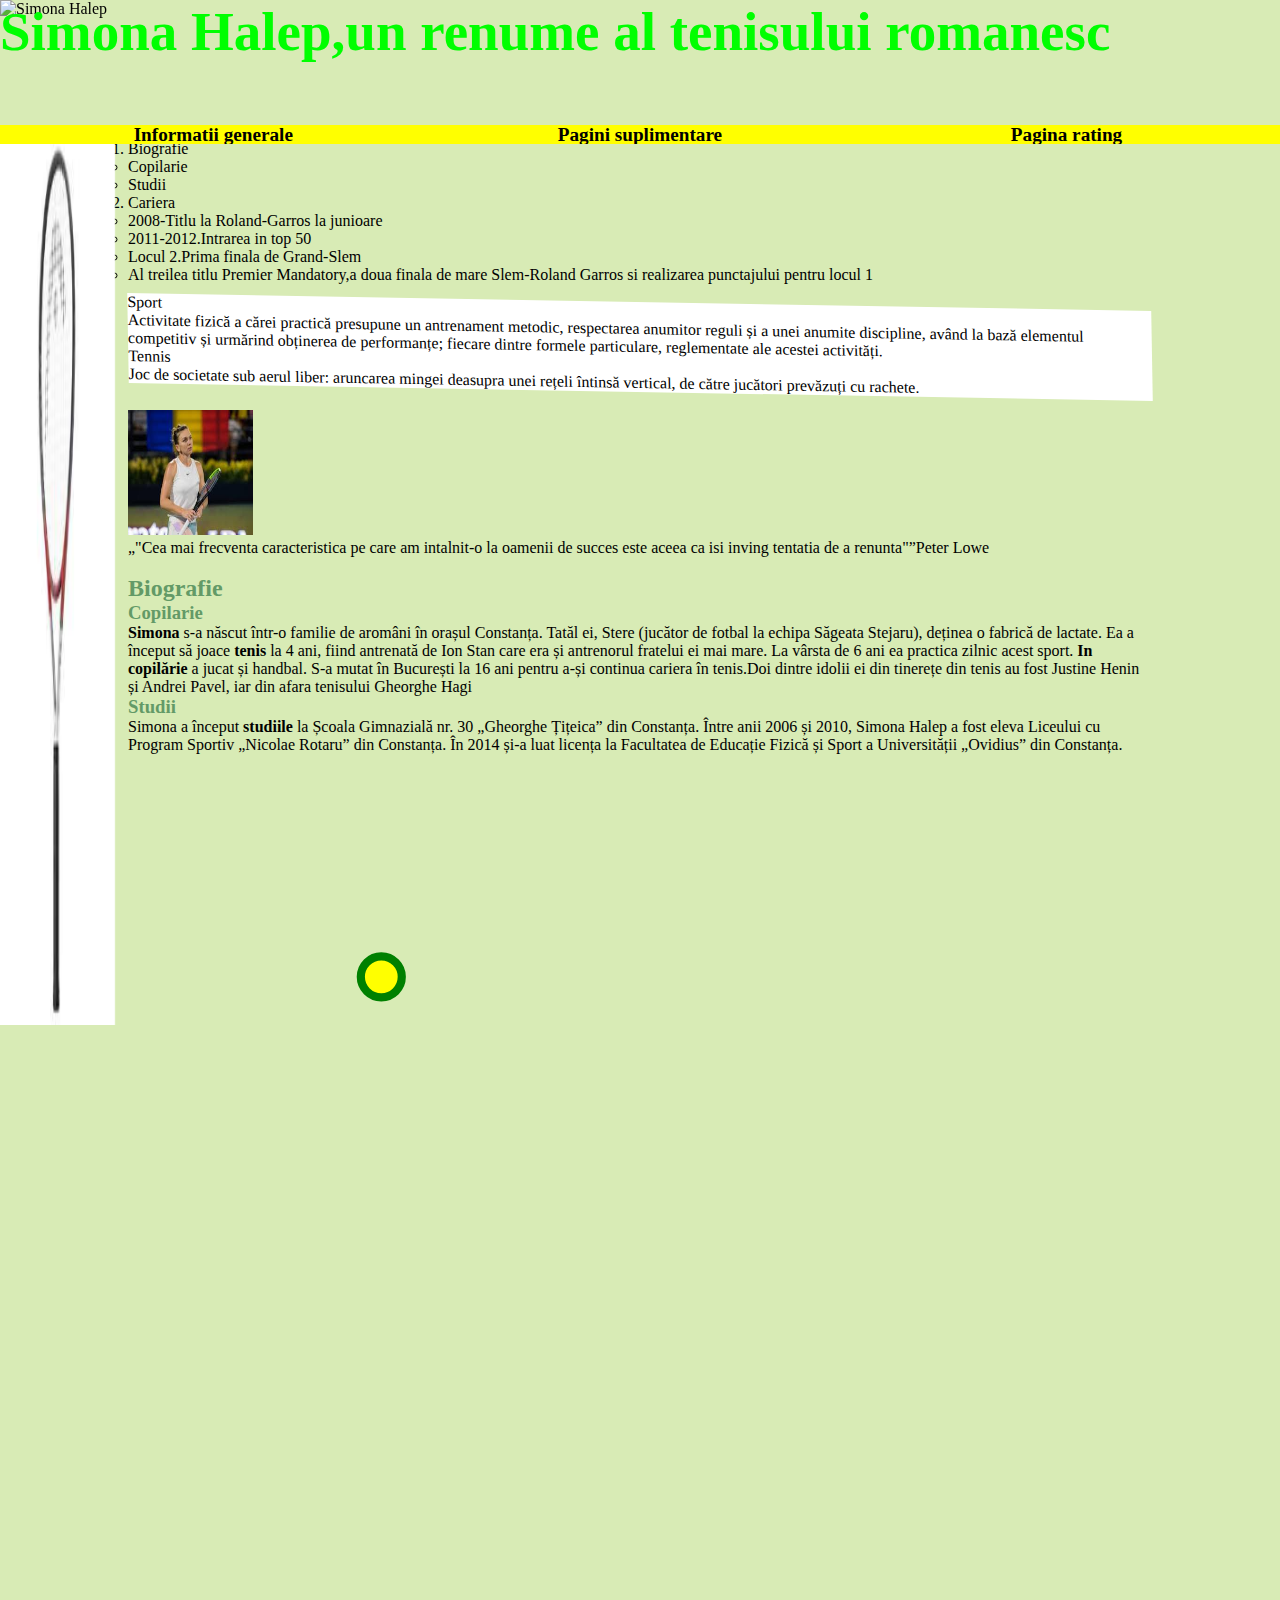
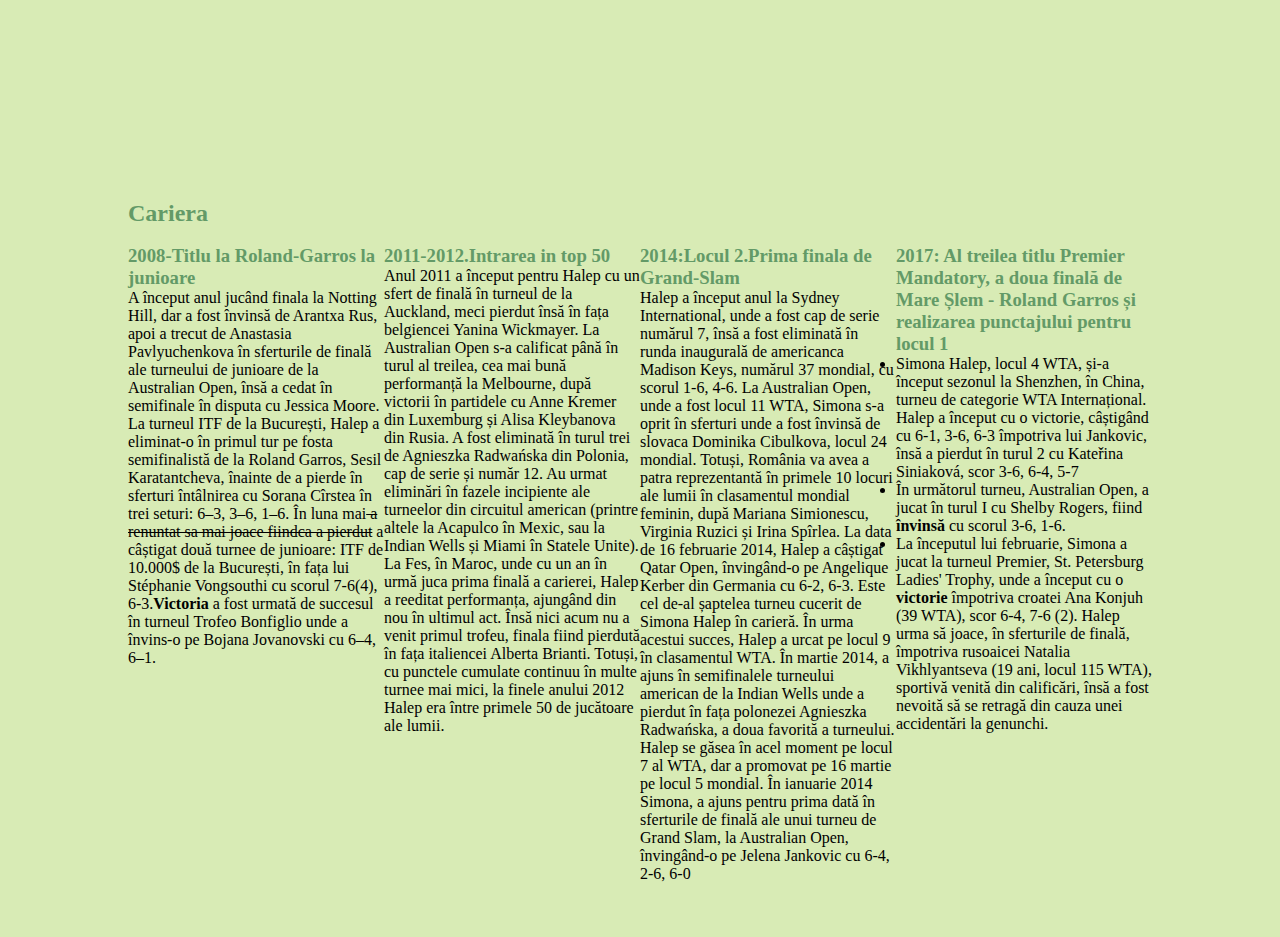
==== commit 478be8e4: "Update index.html" ====
--- a/index.html
+++ b/index.html
@@ -85,7 +85,7 @@
                 </svg>
 				<br>
 				<section id="Columns">
-                    <h2 id="2">Cariera</h2>
+                    <h2 id="b2">Cariera</h2>
 					<br>
 				</section>
 				<div id="Parent">	
--- a/stil_index.css
+++ b/stil_index.css
@@ -285,7 +285,7 @@
 		left:0px;
 		top:0px;
 		z-index:1;
-		height:10%;
+		height:13%;
 		width:100%;
 		top:0px;
 	}
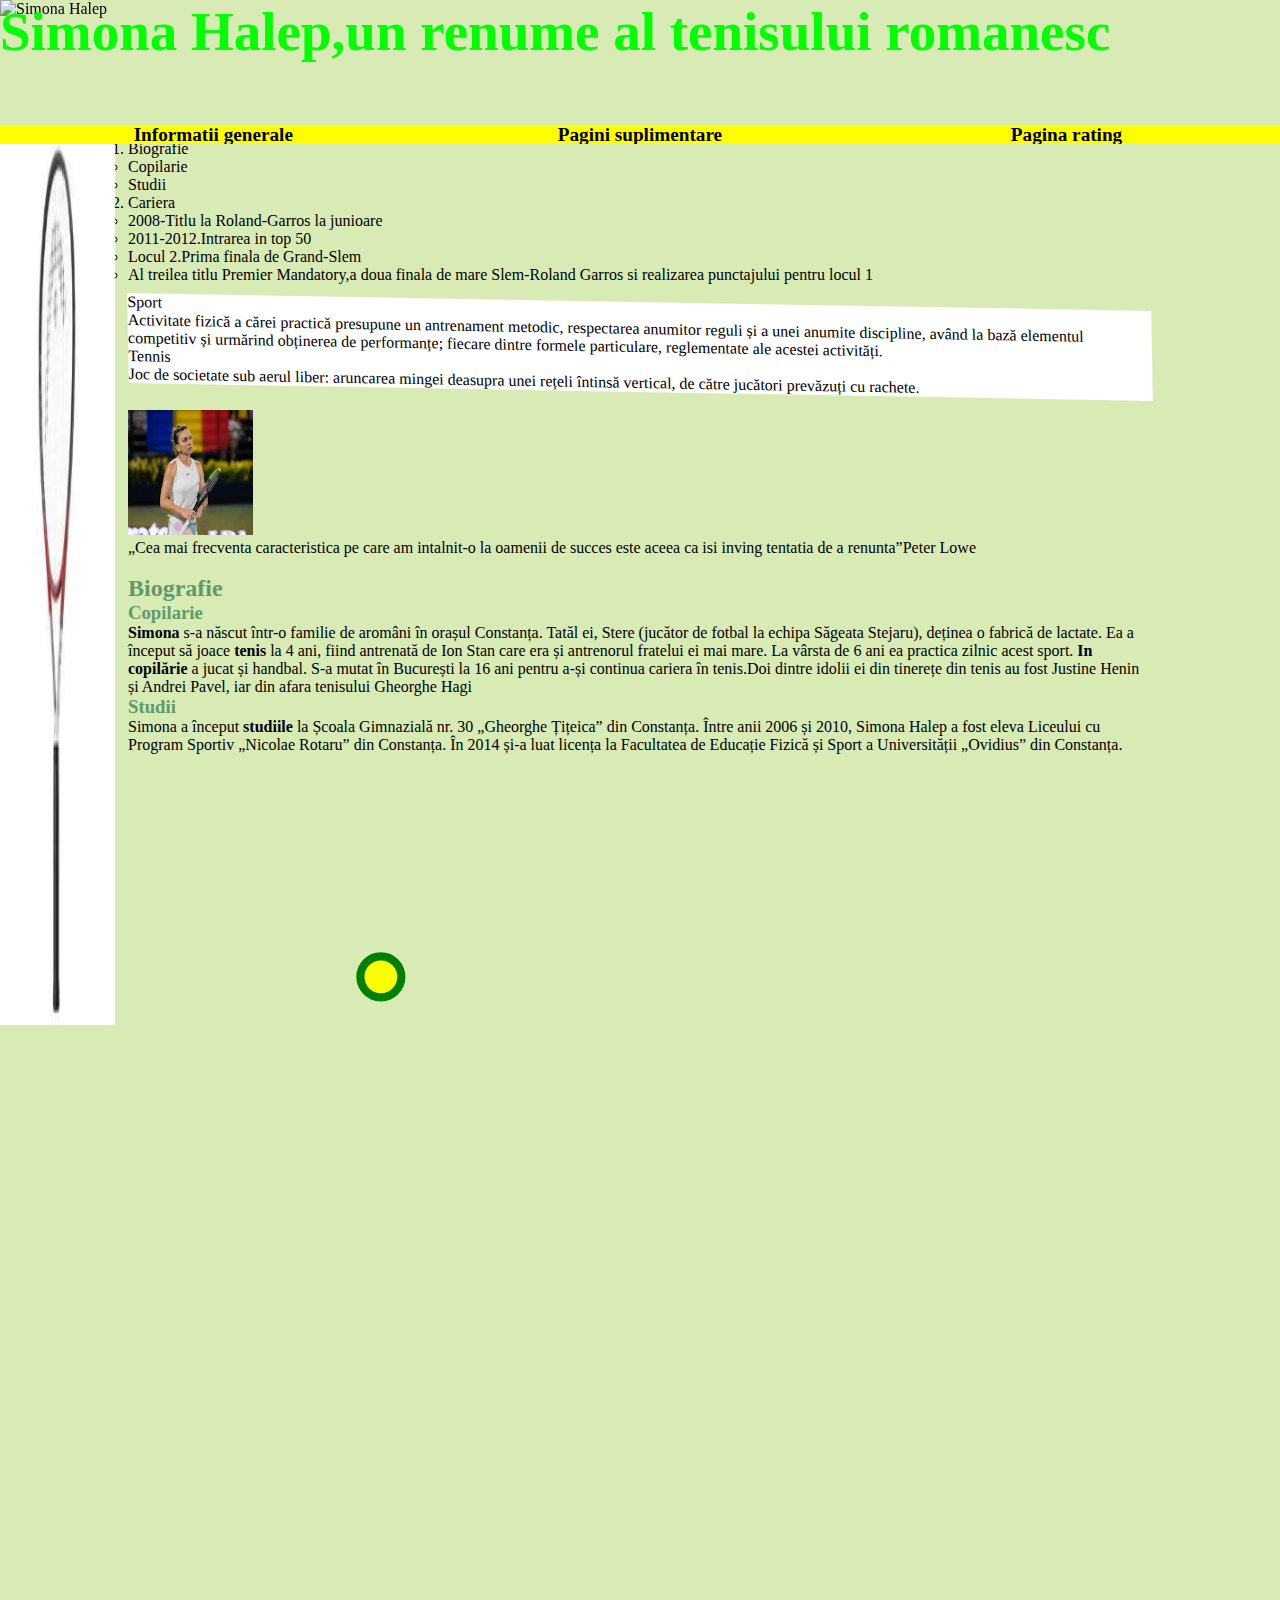
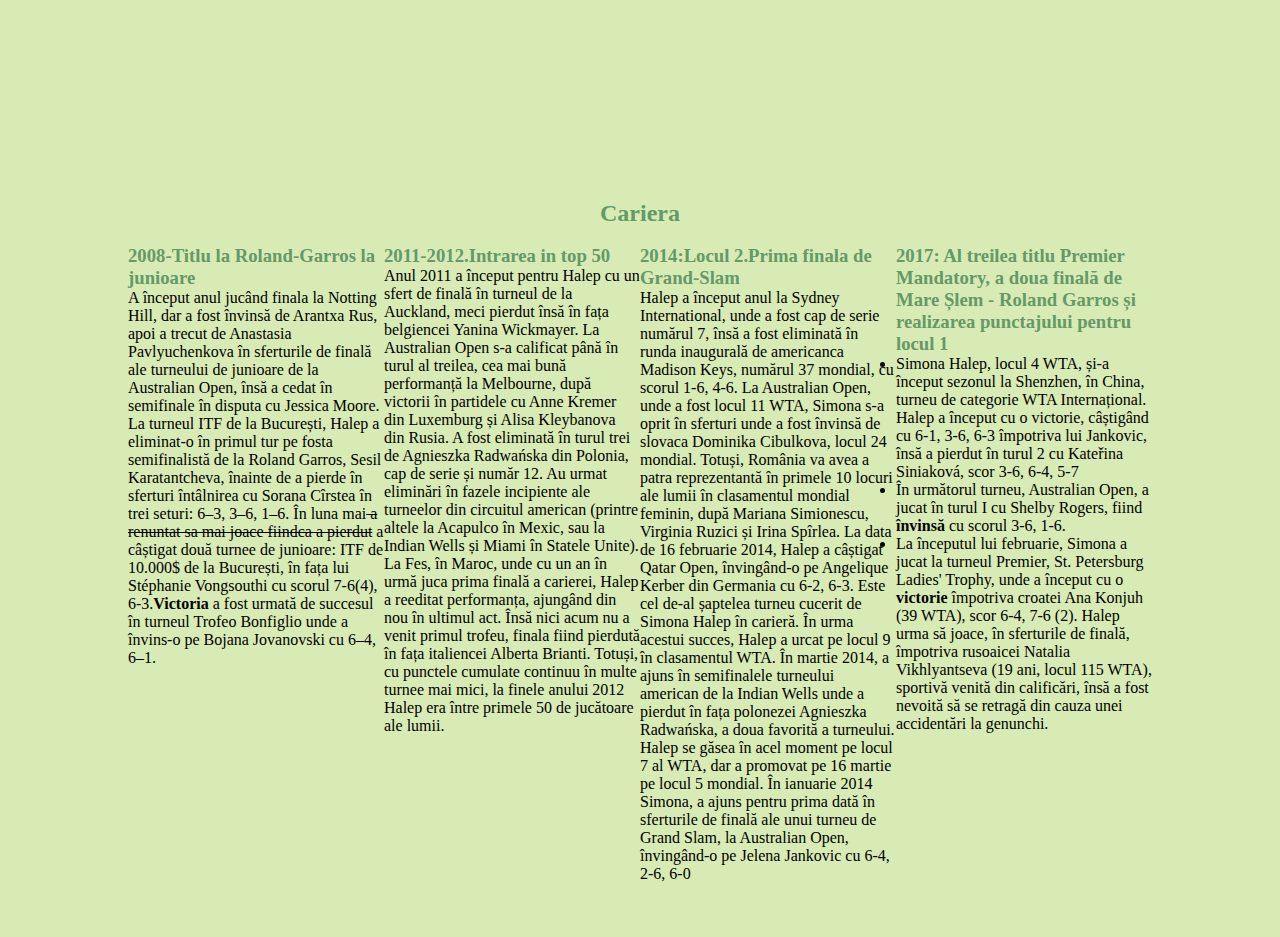
==== commit eafe0ac3: "Update index.html" ====
--- a/index.html
+++ b/index.html
@@ -63,7 +63,7 @@
 	    <br>
             <figure>
                 <img src="[data-uri]" alt="Simona Halep" title="Simona Halep" height="125" width="125">
-       	        <figcaption><q>"Cea mai frecventa caracteristica pe care am intalnit-o la oamenii de succes este aceea ca isi inving tentatia de a renunta"</q>Peter Lowe</figcaption>
+       	        <figcaption><q>Cea mai frecventa caracteristica pe care am intalnit-o la oamenii de succes este aceea ca isi inving tentatia de a renunta</q>Peter Lowe</figcaption>
             </figure>
             <br>
             <section>
--- a/stil_index.css
+++ b/stil_index.css
@@ -10,7 +10,7 @@
 }
 h1{
 	position:fixed;
-	font-family:Palace Script MT;
+	font-family:"Palace Script MT";
 	font-size:55px;
 	text-align:center;
 	z-index:2;
@@ -107,7 +107,7 @@
 	flex-grow:1;
 	flex-basis:0;
 }
-#2{
+#b2{
 	display:block;
 	text-align:center;
 }
@@ -141,7 +141,7 @@
 	}
 	h1{
 		position:fixed;
-		font-family:Palace Script MT;
+		font-family:"Palace Script MT";
 		font-size:25px;
 		text-align:center;
 		animation-name:smallwelcome;
@@ -226,7 +226,7 @@
 	#Parent{
 		display:block;
 	}
-	#2{
+	#b2{
 		display:block;
 		text-align:center;
 	}
@@ -261,7 +261,7 @@
 	}
 	h1{
 		position:fixed;
-		font-family:Palace Script MT;
+		font-family:"Palace Script MT";
 		font-size:37px;
 		text-align:center;
 		z-index:2;
@@ -350,7 +350,7 @@
 		display:grid;
 		grid-template-columns:auto auto;
 	}
-	#2{
+	#b2{
 		display:block;
 		text-align:center
 	}
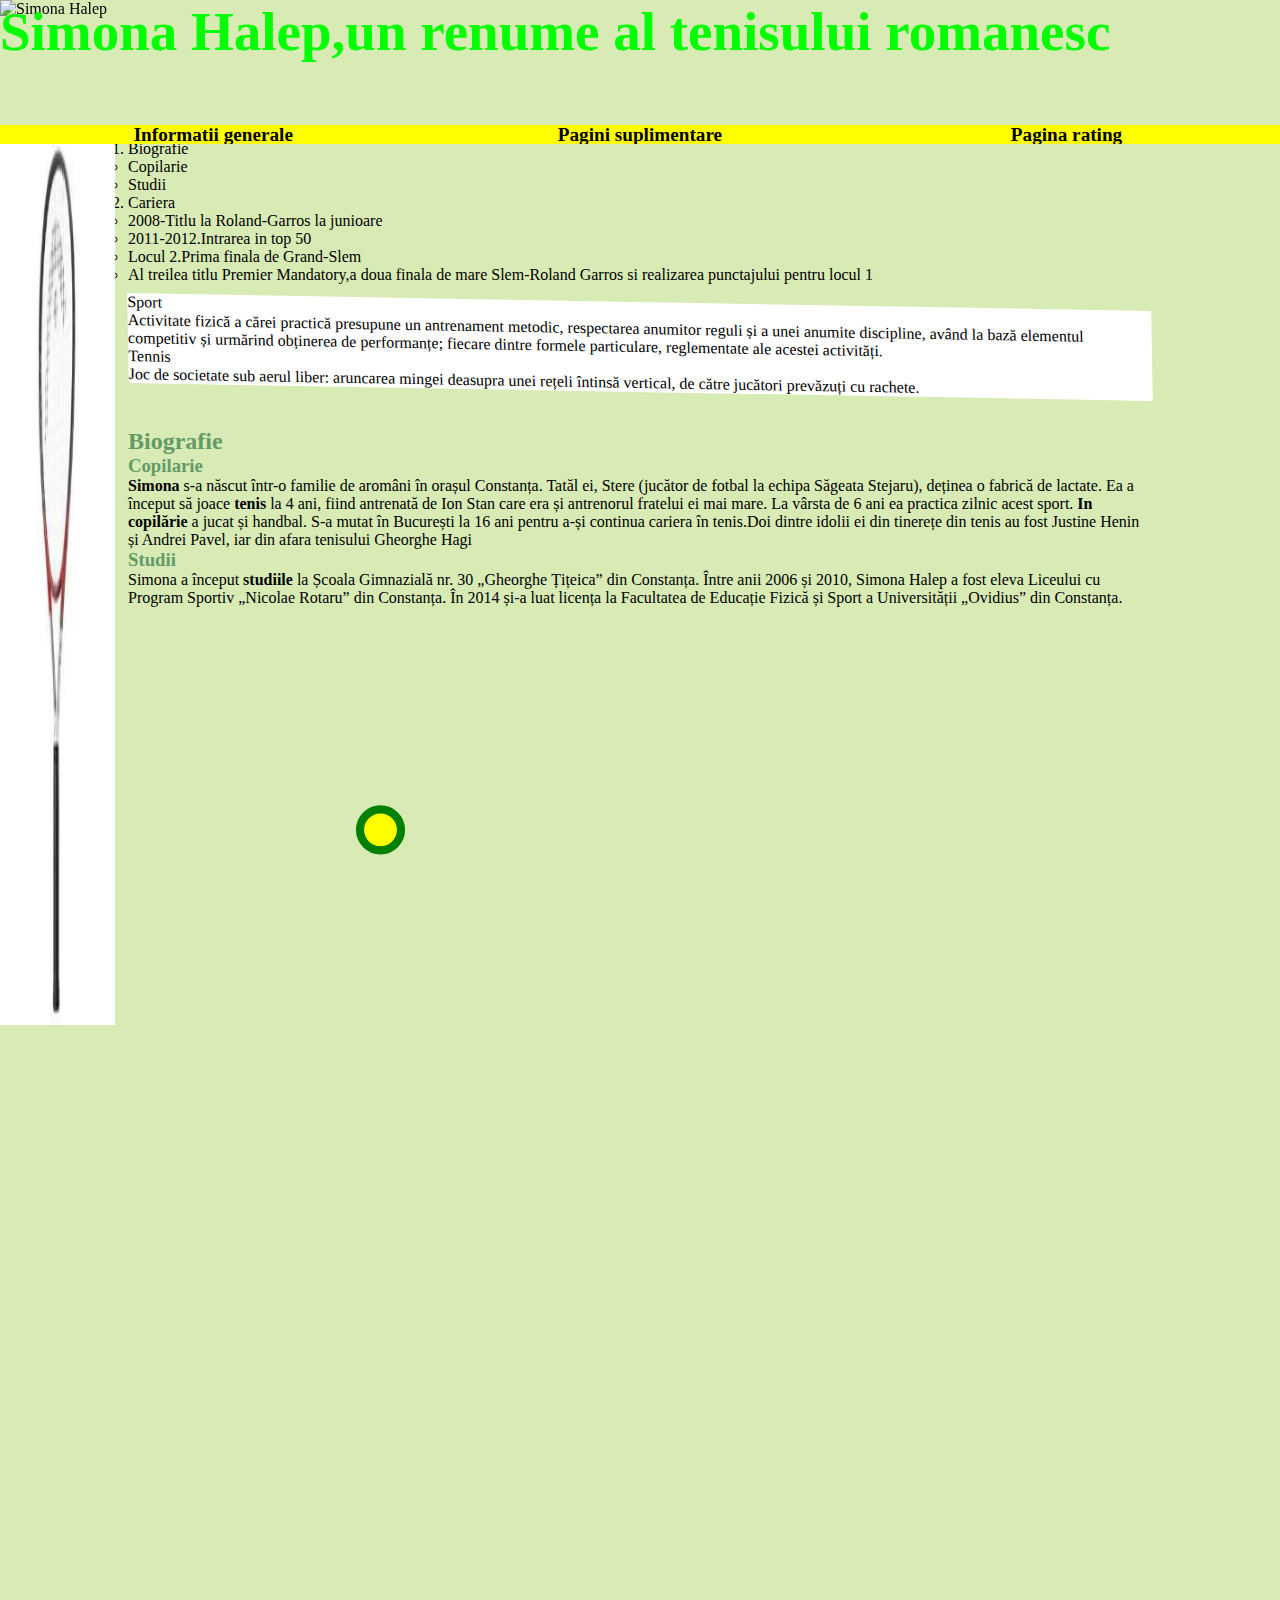
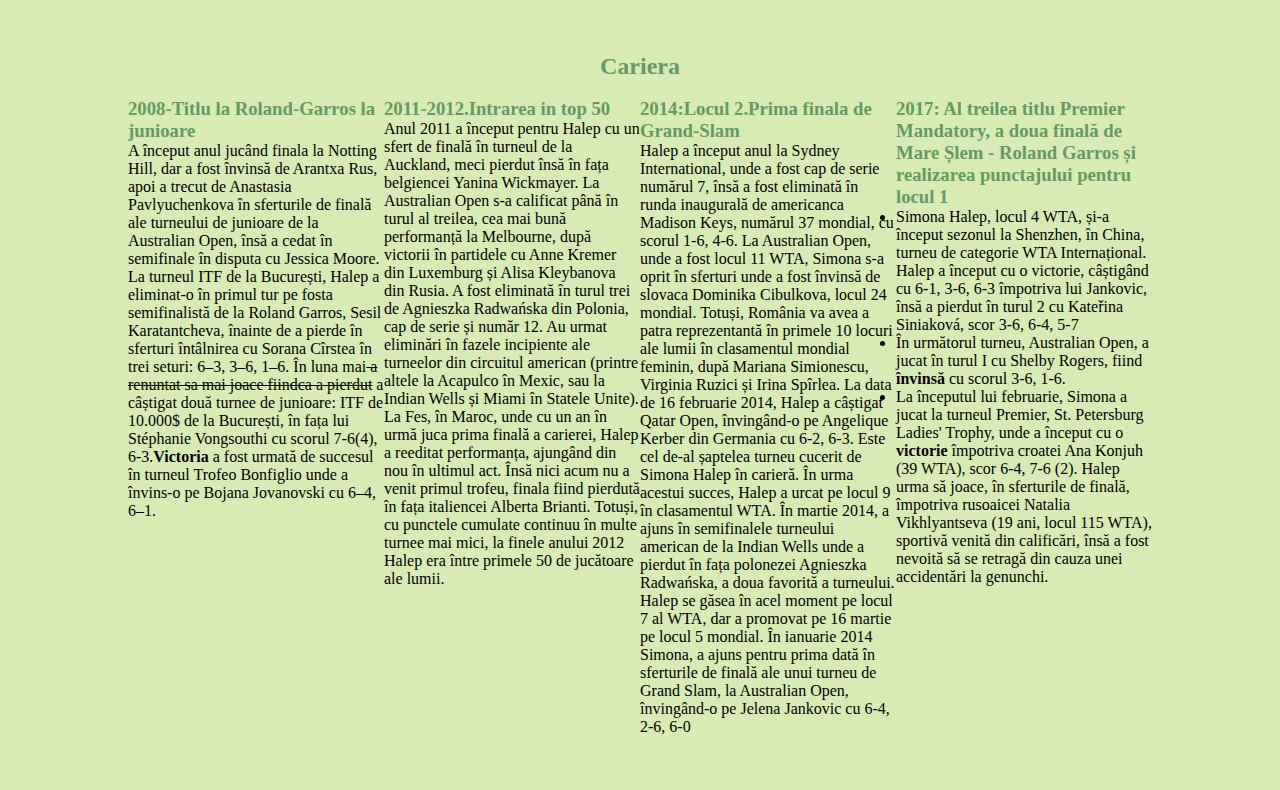
==== commit 23dd0b18: "Update index.html" ====
--- a/index.html
+++ b/index.html
@@ -61,10 +61,6 @@
                  <dd>Joc de societate sub aerul liber: aruncarea mingei deasupra unei rețeli întinsă vertical, de către jucători prevăzuți cu rachete.</dd>
 	    </dl>
 	    <br>
-            <figure>
-                <img src="[data-uri]" alt="Simona Halep" title="Simona Halep" height="125" width="125">
-       	        <figcaption><q>Cea mai frecventa caracteristica pe care am intalnit-o la oamenii de succes este aceea ca isi inving tentatia de a renunta</q>Peter Lowe</figcaption>
-            </figure>
             <br>
             <section>
                 <h2 id="1">Biografie</h2>
--- a/stil_index.css
+++ b/stil_index.css
@@ -122,10 +122,6 @@
     background-color:white;
     transform:skew(1deg,1deg);	
 }
-footer{
-	right:-140px;
-	position:relative;
-}
 
 @media screen and (max-width:320px){
 	*{
@@ -241,13 +237,8 @@
 	         background-color:white;
                  transform:skew(1deg,1deg);	
         }
-	footer{
-		font-size:12px;
-		right:-40px;
-		position:relative;
-	}
-}
-@media screen and (max-width:768px){
+}
+@media screen and (min-width:321px) and (max-width:768px){
 	*{
 		margin:0px;
 		padding:0px;
@@ -365,9 +356,4 @@
 	        background-color:white;
                 transform:skew(1deg,1deg) translate(7px);	
         }
-	footer{
-		font-size:15px;
-		right:-80px;
-		position:relative;
-	}
 }				
